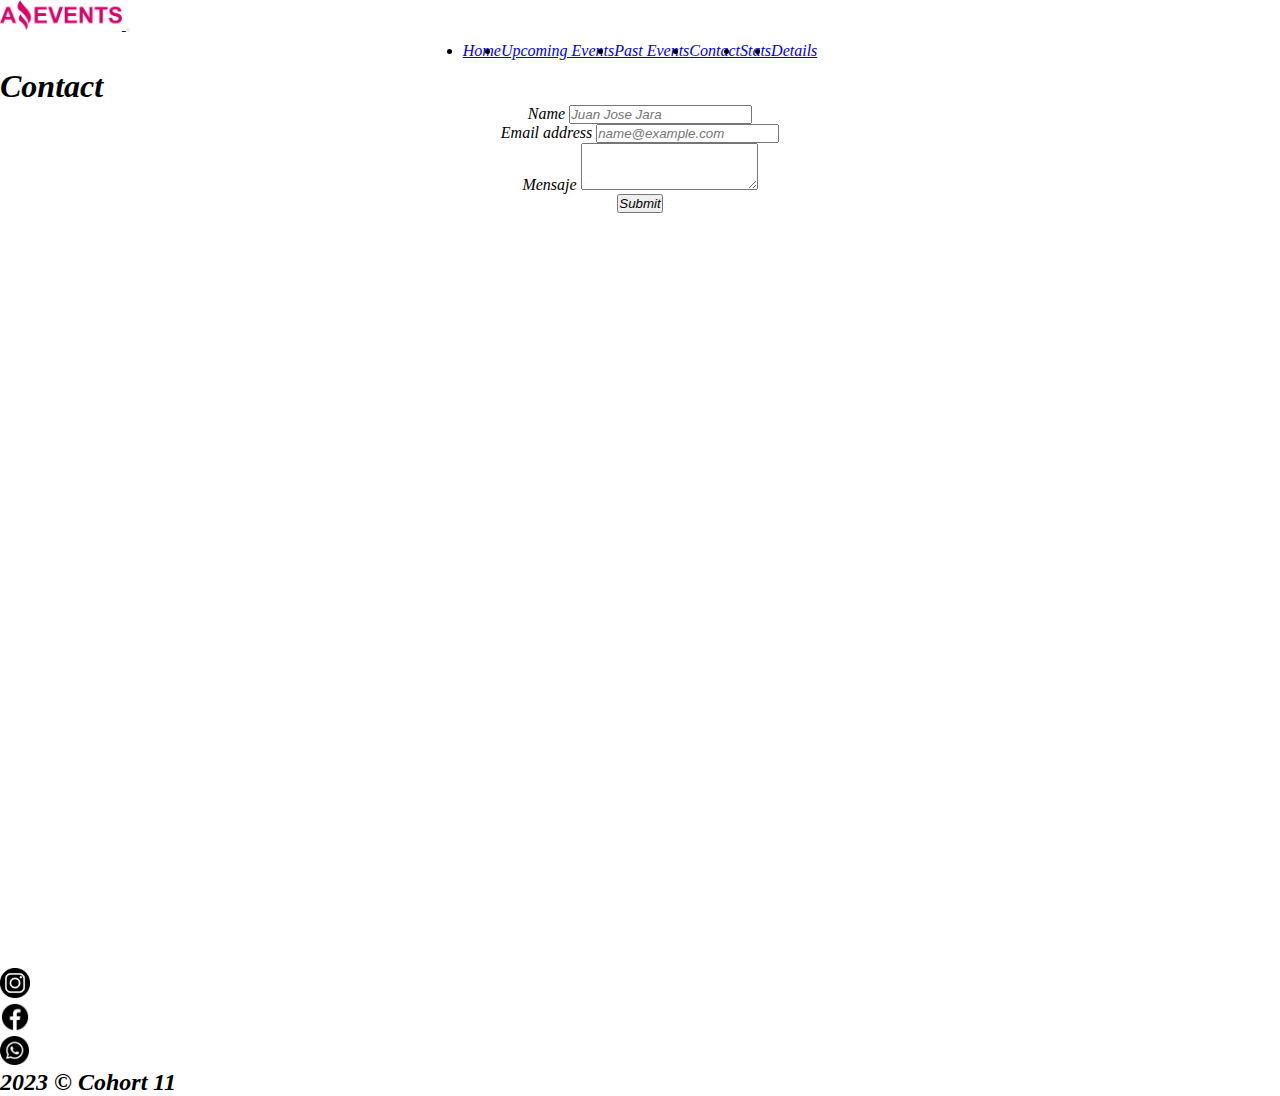
==== pages/contact.html @ aee02bc7 "Maquetado-arreglo" ====
<!DOCTYPE html>
<html lang="en">
    <head>
        <meta charset="UTF-8">
        <meta http-equiv="X-UA-Compatible" content="IE=edge">
        <meta name="viewport" content="width=device-width, initial-scale=1.0">
        <link
            href="https://cdn.jsdelivr.net/npm/bootstrap@5.3.0-alpha1/dist/css/bootstrap.min.css"
            rel="stylesheet"
            integrity="sha384-GLhlTQ8iRABdZLl6O3oVMWSktQOp6b7In1Zl3/Jr59b6EGGoI1aFkw7cmDA6j6gD"
            crossorigin="anonymous">
        <link rel="stylesheet" href="../assets/css/style.css">
        <link rel="icon" href="../assets/img/LogoAE-min.ico" type="image/x-icon">
        <title>Contact - Amazing Events</title>
    </head>
    <body class="bg-dark d-flex flex-column w-100 h-100">
        <header>
            <nav class="navbar navbar-expand-lg bg-dark navbar-dark">
                <div class="container-fluid">
                  <a class="navbar-brand" href="#">
                    <img src="../assets/img/LogoAE.ico" alt="Logo" height="30"
                      class="d-inline-block align-text-top">
                  </a>
                  <button class="navbar-toggler" type="button" data-bs-toggle="collapse"
                    data-bs-target="#botonera" aria-controls="botonera"
                    aria-expanded="false" aria-label="Toggle navigation">
                    <span class="navbar-toggler-icon"></span>
                  </button>
                  <div class="collapse navbar-collapse" id="botonera">
                    <ul class="navbar-nav me-auto mb-2 mb-lg-0" id="lista-botones">
                      <li class="nav-item">
                        <a class="nav-link"
                          href="../index.html">Home</a>
                      </li>
                      <li class="nav-item">
                        <a class="nav-link"
                          href="../pages/upcomingEvents.html">Upcoming Events</a>
                      </li>
                      <li class="nav-item">
                        <a class="nav-link" href="../pages/pastEvents.html">Past
                          Events</a>
                      </li>
                      <li class="nav-item">
                        <a class="nav-link active" aria-current="page" href="#">Contact</a>
                      </li>
                      <li class="nav-item">
                        <a class="nav-link" href="../pages/stats.html">Stats</a>
                      </li>
                      <li class="nav-item">
                        <a class="nav-link" href="../pages/details.html">Details</a>
                      </li>
                    </ul>
                  </div>
                </div>
              </nav>  
        </header>
        <main>      
            <div class="container rounded bg-dark py-3 w-100">
              <div class="container-fluid bg-secondary py-3 my-4 rounded text-center"> <h1>Contact</h1></div>
                <div class="row ">
                    <div class="col-sm-12 ">
                        <form class="formulario border border-secondary rounded py-3" action="#"
                            method="get">
                            <div class="mb-3">

                                <label class="form-label fs-3 fst-italic
                                    text-warning">Name
                                    <input type="text" class="form-control"
                                        id="name"
                                        placeholder="Juan Jose Jara">
                                </label>
                            </div>
                            <div class="mb-3">
                                <label class="form-label fs-3 fst-italic
                                    text-warning">Email
                                    address
                                    <input type="email" class="form-control"
                                        id="mail"
                                        placeholder="name@example.com">
                                </label>
                            </div>
                            <div class="mb-3">
                                <label class="form-label fs-3 fst-italic
                                    text-warning ">Mensaje
                                    <textarea class="form-control" id="Mensaje"
                                        rows="3"></textarea>
                                </label>
                            </div>
                            <button type="submit" class="btn btn-primary">Submit</button>
                        </form>
                    </div>
                </div>
            </div>
          
            </main>
            <footer class="d-flex flex-wrap justify-content-between align-items-center
      py-3 my-4 bg-secondary">
      <ul class="nav col-4 justify-content-center list-unstyled d-flex wrap">
        <li class="ms-3"><img src="../assets/img/IG.png" class="bi"
            height="30" alt="instagram"></li>
        <li class="ms-3"><img src="../assets/img/FB.png" class="bi"
            height="30" alt="facebook"></li>
        <li class="ms-3"><img src="../assets/img/WSP.png" class="bi"
            height="29" alt="whatsapp"></li>
      </ul>
      <div class="col-8 d-flex justify-content-center ">
        <span class="mb-3 mb-md-0 text-bolder"><strong>2023 © Cohort 11</strong></span>
      </div>
    </footer>
            <script
                src="https://cdn.jsdelivr.net/npm/bootstrap@5.3.0-alpha1/dist/js/bootstrap.bundle.min.js"
                integrity="sha384-w76AqPfDkMBDXo30jS1Sgez6pr3x5MlQ1ZAGC+nuZB+EYdgRZgiwxhTBTkF7CXvN"
                crossorigin="anonymous"></script>
        </body>
    </html>
---- assets/css/style.css ----
#lista-botones {
    display: flex;
    justify-content: center;     
    width: 100%;
    padding: .5rem;
    
}

*{
    margin: 0%;
    padding: 0%;
    box-sizing: border-box;
    font-style: italic;
}

    
body {
    height: 100vh;
    width: 100vw;
}
main{
    width: 100%;
    height: 100%;
    margin: 0%;
}
.formulario{
    display: flex;
    flex-direction: column;
    justify-content: center;
    align-items: center;
    text-align: center;
}

#nav-buscador{
    display: flex;
    justify-content: space-between;
    align-items: center;
    width: 100%;
    padding: 1rem;
    border-radius: 20px;
    
}
#categorias{
    display: flex;
    flex-direction: row;
    font-size: 1.2rem;
    font-weight: bolder;
    justify-content: space-between;
    align-items: center;
}



#container-table{
    display: flex;
    justify-items: center;
    align-items: center;
    flex-direction: row;
    flex-wrap: wrap;
    justify-content: center;
    align-content: center;
    width: 100%;
    height: 100%;
    padding: 1rem;
    margin: 0%;
}


caption{
    text-align: center;
    color: white;
    font-weight: bolder;
    border: solid #ff4444 1px;
    caption-side: top;
}

.card-group .card {
    display: inline-block;
    width: 100%;
  }

  .card-img-top {
    width: 100%;
    height: 200px !important;
    border-top-left-radius: 5px;
    border-top-right-radius: 5px;

  }

  #imagen-data{
    width: 100%;
    height: 100%;
  }

.carousel-item img{
    height: 35vh;
    object-fit: cover;
}

#banner-marathon{
    object-fit: cover;
    object-position: 0% 12%;
}

#banner-costume-party{
    object-fit: cover;
    object-position: 0% 45%;
}

footer span{
    text-align: center;
}

strong{
    font-size: 1.5rem;
}
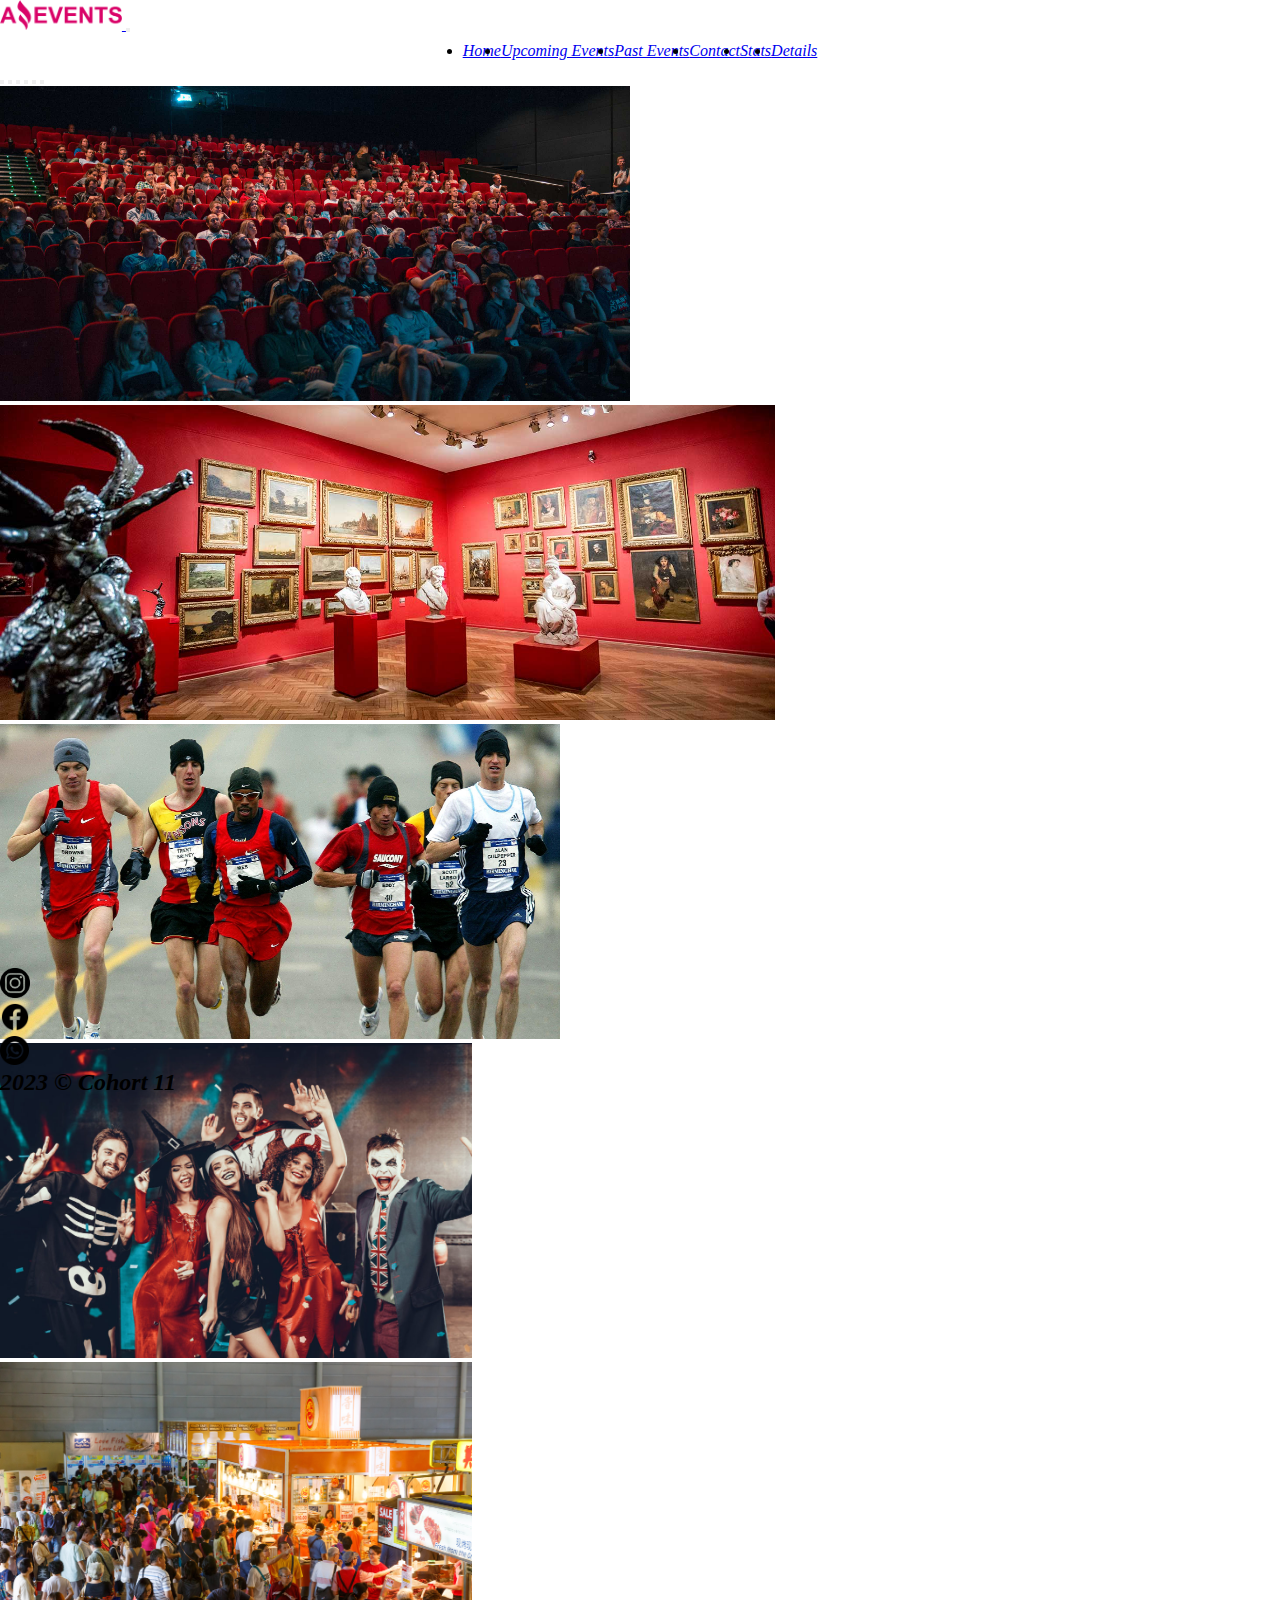
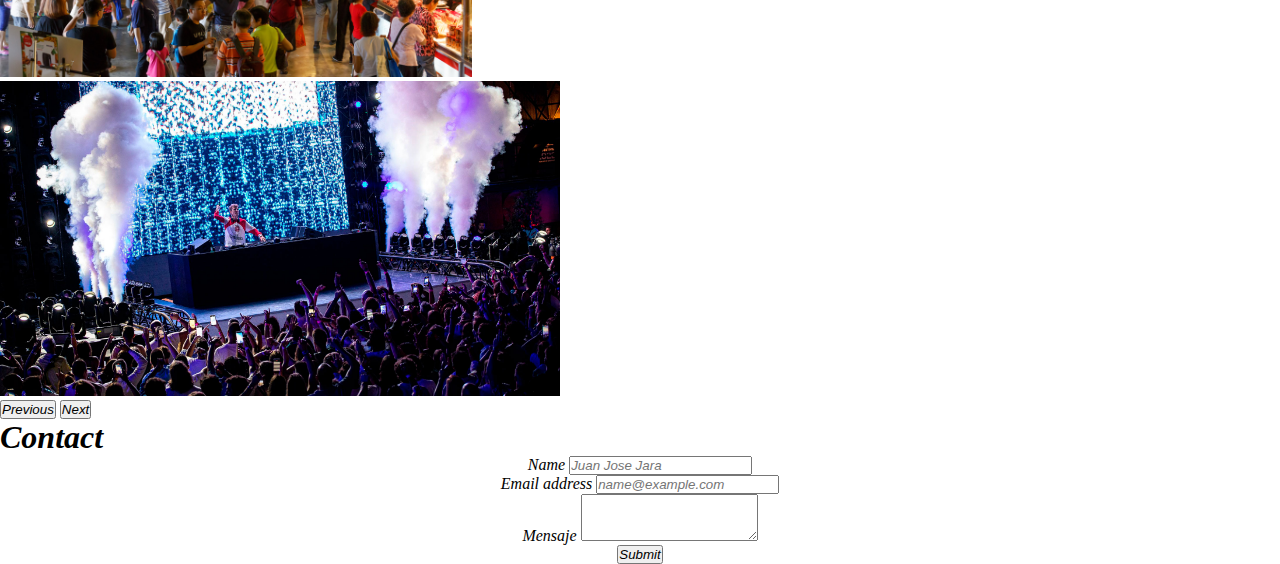
==== commit 55d42043: "Maquetado-fix" ====
--- a/pages/contact.html
+++ b/pages/contact.html
@@ -55,6 +55,71 @@
               </nav>  
         </header>
         <main>      
+          <div class="container-fluid" id="carousel-banner">
+            <div class="col-sm-12">
+              <div id="myCarousel" class="carousel slide" data-bs-ride="carousel">
+                <div class="carousel-indicators">
+                  <button type="button" data-bs-target="#myCarousel"
+                    data-bs-slide-to="0" class="active" aria-label="Slide 1"
+                    aria-current="true"></button>
+                  <button type="button" data-bs-target="#myCarousel"
+                    data-bs-slide-to="1" aria-label="Slide 2" class=""></button>
+                  <button type="button" data-bs-target="#myCarousel"
+                    data-bs-slide-to="2" aria-label="Slide 3" class=""></button>
+                  <button type="button" data-bs-target="#myCarousel"
+                    data-bs-slide-to="3" aria-label="Slide 4" class=""></button>
+                  <button type="button" data-bs-target="#myCarousel"
+                    data-bs-slide-to="4" aria-label="Slide 5" class=""></button>
+                  <button type="button" data-bs-target="#myCarousel"
+                    data-bs-slide-to="5" aria-label="Slide 6" class=""></button>
+                </div>
+                <div class="carousel-inner">
+                  <div class="carousel-item active">
+                    <img src="../assets/img/carousel-cine.jpeg" class="d-block
+                      w-100"
+                      alt="banner-cine">
+                  </div>
+                  <div class="carousel-item">
+                    <img src="../assets/img/carousel-museum.jpg" class="d-block
+                      w-100"
+                      alt="banner-museum">
+                  </div>
+                  <div class="carousel-item">
+                    <img src="../assets/img/carousel-marathon.jpg" class="d-block
+                      w-100"
+                      alt="banner-marathon" id="banner-marathon">
+                  </div>
+                  <div class="carousel-item">
+                    <img src="../assets/img/carousel-costume-party.jpeg"
+                      class="d-block
+                      w-100"
+                      alt="banner-costume-party" id="banner-costume-party">
+                  </div>
+                  <div class="carousel-item">
+                    <img src="../assets/img/carousel-food-fair.jpg" class="d-block
+                      w-100"
+                      alt="banner-food-fair">
+                  </div>
+                  <div class="carousel-item">
+                    <img src="../assets/img/carousel-concert-music.jpg"
+                      class="d-block
+                      w-100"
+                      alt="banner-concert-music">
+                  </div>
+                </div>
+                <button class="carousel-control-prev" type="button"
+                  data-bs-target="#myCarousel" data-bs-slide="prev">
+                  <span class="carousel-control-prev-icon" aria-hidden="true"></span>
+                  <span class="visually-hidden">Previous</span>
+                </button>
+                <button class="carousel-control-next" type="button"
+                  data-bs-target="#myCarousel" data-bs-slide="next">
+                  <span class="carousel-control-next-icon" aria-hidden="true"></span>
+                  <span class="visually-hidden">Next</span>
+                </button>
+              </div>
+            </div>
+          </div>
             <div class="container rounded bg-dark py-3 w-100">
               <div class="container-fluid bg-secondary py-3 my-4 rounded text-center"> <h1>Contact</h1></div>
                 <div class="row ">
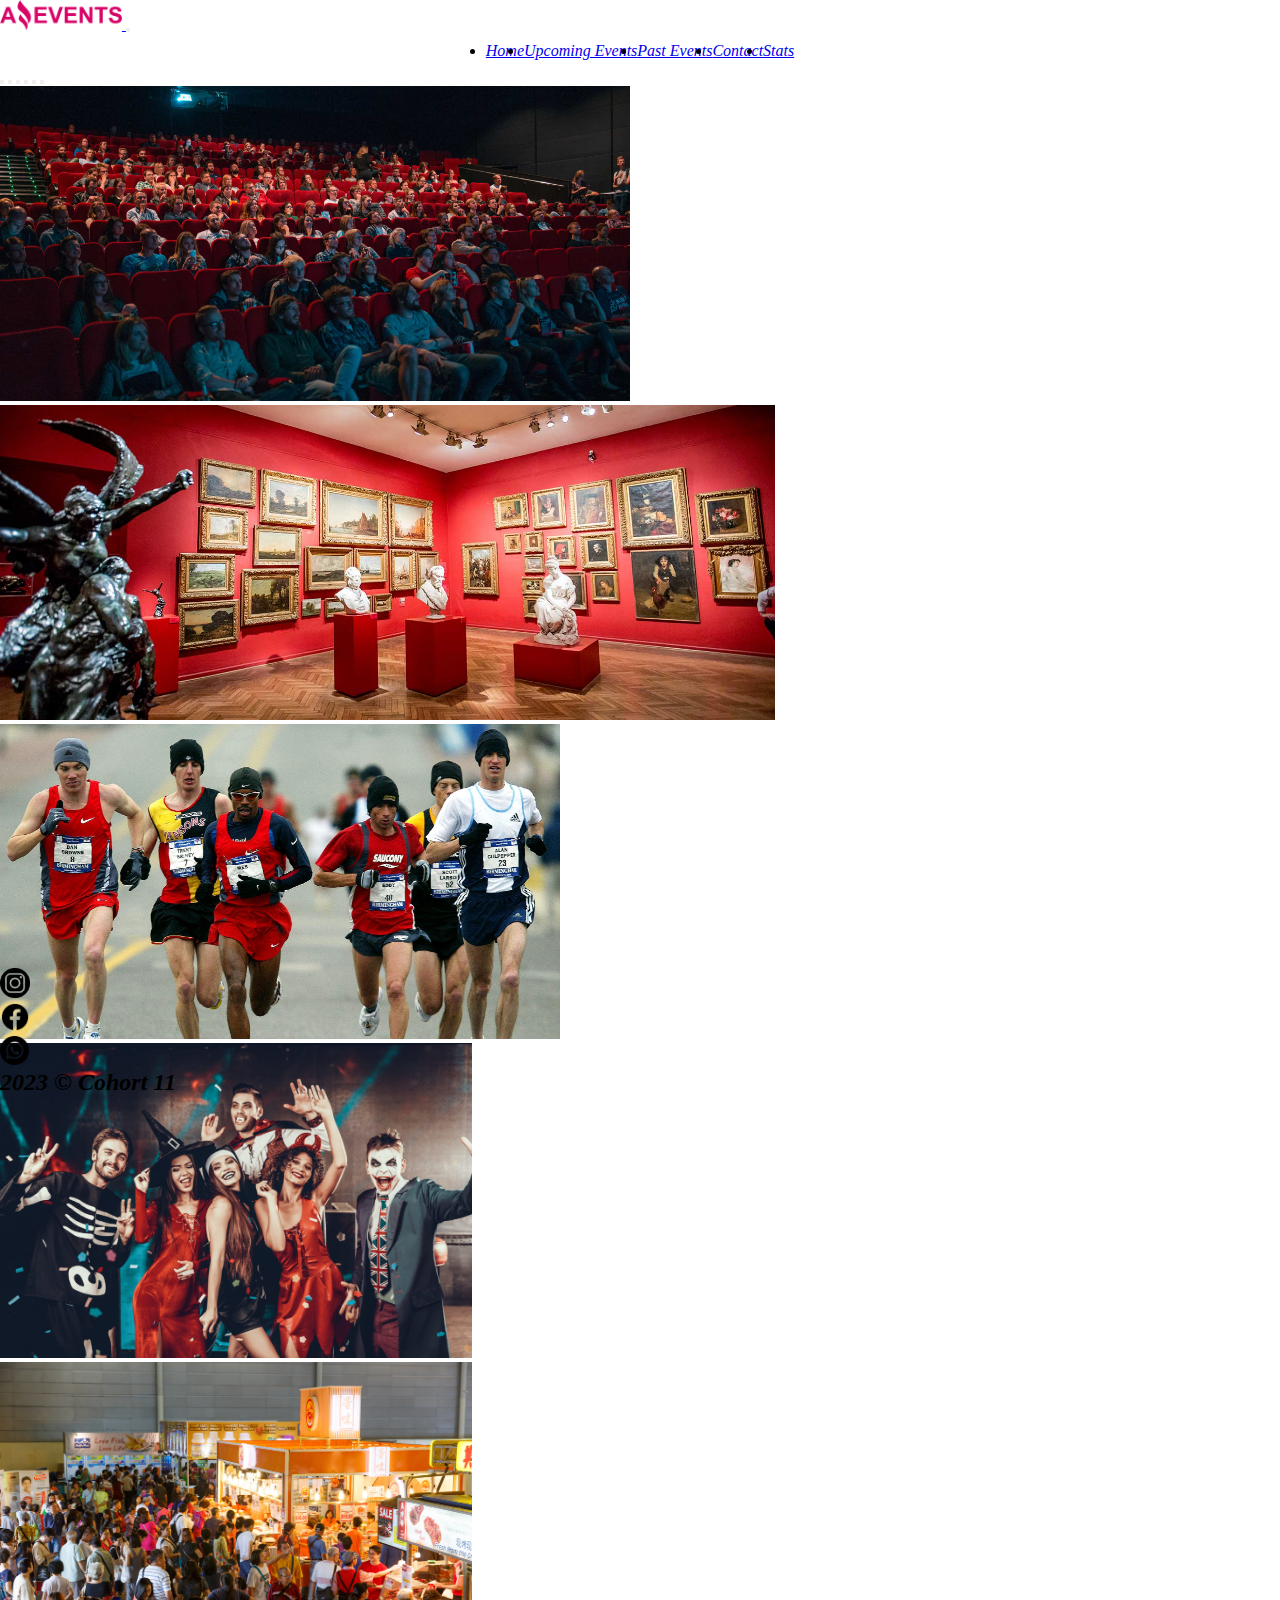
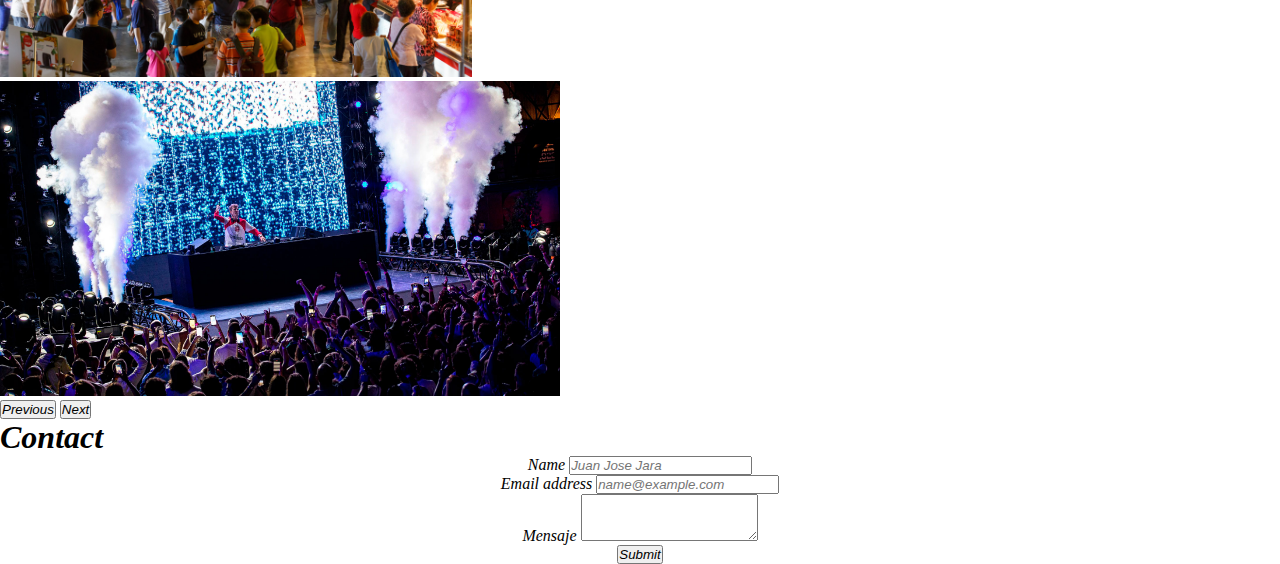
==== commit 3caa5948: "Task-2" ====
--- a/pages/contact.html
+++ b/pages/contact.html
@@ -1,164 +1,163 @@
 <!DOCTYPE html>
 <html lang="en">
-    <head>
-        <meta charset="UTF-8">
-        <meta http-equiv="X-UA-Compatible" content="IE=edge">
-        <meta name="viewport" content="width=device-width, initial-scale=1.0">
-        <link
-            href="https://cdn.jsdelivr.net/npm/bootstrap@5.3.0-alpha1/dist/css/bootstrap.min.css"
-            rel="stylesheet"
-            integrity="sha384-GLhlTQ8iRABdZLl6O3oVMWSktQOp6b7In1Zl3/Jr59b6EGGoI1aFkw7cmDA6j6gD"
-            crossorigin="anonymous">
-        <link rel="stylesheet" href="../assets/css/style.css">
-        <link rel="icon" href="../assets/img/LogoAE-min.ico" type="image/x-icon">
-        <title>Contact - Amazing Events</title>
-    </head>
-    <body class="bg-dark d-flex flex-column w-100 h-100">
-        <header>
-            <nav class="navbar navbar-expand-lg bg-dark navbar-dark">
-                <div class="container-fluid">
-                  <a class="navbar-brand" href="#">
-                    <img src="../assets/img/LogoAE.ico" alt="Logo" height="30"
-                      class="d-inline-block align-text-top">
-                  </a>
-                  <button class="navbar-toggler" type="button" data-bs-toggle="collapse"
-                    data-bs-target="#botonera" aria-controls="botonera"
-                    aria-expanded="false" aria-label="Toggle navigation">
-                    <span class="navbar-toggler-icon"></span>
-                  </button>
-                  <div class="collapse navbar-collapse" id="botonera">
-                    <ul class="navbar-nav me-auto mb-2 mb-lg-0" id="lista-botones">
-                      <li class="nav-item">
-                        <a class="nav-link"
-                          href="../index.html">Home</a>
-                      </li>
-                      <li class="nav-item">
-                        <a class="nav-link"
-                          href="../pages/upcomingEvents.html">Upcoming Events</a>
-                      </li>
-                      <li class="nav-item">
-                        <a class="nav-link" href="../pages/pastEvents.html">Past
-                          Events</a>
-                      </li>
-                      <li class="nav-item">
-                        <a class="nav-link active" aria-current="page" href="#">Contact</a>
-                      </li>
-                      <li class="nav-item">
-                        <a class="nav-link" href="../pages/stats.html">Stats</a>
-                      </li>
-                      <li class="nav-item">
-                        <a class="nav-link" href="../pages/details.html">Details</a>
-                      </li>
-                    </ul>
-                  </div>
-                </div>
-              </nav>  
-        </header>
-        <main>      
-          <div class="container-fluid" id="carousel-banner">
-            <div class="col-sm-12">
-              <div id="myCarousel" class="carousel slide" data-bs-ride="carousel">
-                <div class="carousel-indicators">
-                  <button type="button" data-bs-target="#myCarousel"
-                    data-bs-slide-to="0" class="active" aria-label="Slide 1"
-                    aria-current="true"></button>
-                  <button type="button" data-bs-target="#myCarousel"
-                    data-bs-slide-to="1" aria-label="Slide 2" class=""></button>
-                  <button type="button" data-bs-target="#myCarousel"
-                    data-bs-slide-to="2" aria-label="Slide 3" class=""></button>
-                  <button type="button" data-bs-target="#myCarousel"
-                    data-bs-slide-to="3" aria-label="Slide 4" class=""></button>
-                  <button type="button" data-bs-target="#myCarousel"
-                    data-bs-slide-to="4" aria-label="Slide 5" class=""></button>
-                  <button type="button" data-bs-target="#myCarousel"
-                    data-bs-slide-to="5" aria-label="Slide 6" class=""></button>
-                </div>
-                <div class="carousel-inner">
-                  <div class="carousel-item active">
-                    <img src="../assets/img/carousel-cine.jpeg" class="d-block
-                      w-100"
-                      alt="banner-cine">
-                  </div>
-                  <div class="carousel-item">
-                    <img src="../assets/img/carousel-museum.jpg" class="d-block
-                      w-100"
-                      alt="banner-museum">
-                  </div>
-                  <div class="carousel-item">
-                    <img src="../assets/img/carousel-marathon.jpg" class="d-block
-                      w-100"
-                      alt="banner-marathon" id="banner-marathon">
-                  </div>
-                  <div class="carousel-item">
-                    <img src="../assets/img/carousel-costume-party.jpeg"
-                      class="d-block
-                      w-100"
-                      alt="banner-costume-party" id="banner-costume-party">
-                  </div>
-                  <div class="carousel-item">
-                    <img src="../assets/img/carousel-food-fair.jpg" class="d-block
-                      w-100"
-                      alt="banner-food-fair">
-                  </div>
-                  <div class="carousel-item">
-                    <img src="../assets/img/carousel-concert-music.jpg"
-                      class="d-block
-                      w-100"
-                      alt="banner-concert-music">
-                  </div>
-                </div>
-                <button class="carousel-control-prev" type="button"
-                  data-bs-target="#myCarousel" data-bs-slide="prev">
-                  <span class="carousel-control-prev-icon" aria-hidden="true"></span>
-                  <span class="visually-hidden">Previous</span>
-                </button>
-                <button class="carousel-control-next" type="button"
-                  data-bs-target="#myCarousel" data-bs-slide="next">
-                  <span class="carousel-control-next-icon" aria-hidden="true"></span>
-                  <span class="visually-hidden">Next</span>
-                </button>
+  <head>
+    <meta charset="UTF-8">
+    <meta http-equiv="X-UA-Compatible" content="IE=edge">
+    <meta name="viewport" content="width=device-width, initial-scale=1.0">
+    <link
+      href="https://cdn.jsdelivr.net/npm/bootstrap@5.3.0-alpha1/dist/css/bootstrap.min.css"
+      rel="stylesheet"
+      integrity="sha384-GLhlTQ8iRABdZLl6O3oVMWSktQOp6b7In1Zl3/Jr59b6EGGoI1aFkw7cmDA6j6gD"
+      crossorigin="anonymous">
+    <link rel="stylesheet" href="../assets/css/style.css">
+    <link rel="icon" href="../assets/img/LogoAE-min.ico" type="image/x-icon">
+    <title>Contact - Amazing Events</title>
+  </head>
+  <body class="bg-dark d-flex flex-column w-100 h-100">
+    <header>
+      <nav class="navbar navbar-expand-lg bg-dark navbar-dark">
+        <div class="container-fluid">
+          <a class="navbar-brand" href="#">
+            <img src="../assets/img/LogoAE.ico" alt="Logo" height="30"
+              class="d-inline-block align-text-top">
+          </a>
+          <button class="navbar-toggler" type="button" data-bs-toggle="collapse"
+            data-bs-target="#botonera" aria-controls="botonera"
+            aria-expanded="false" aria-label="Toggle navigation">
+            <span class="navbar-toggler-icon"></span>
+          </button>
+          <div class="collapse navbar-collapse" id="botonera">
+            <ul class="navbar-nav me-auto mb-2 mb-lg-0" id="lista-botones">
+              <li class="nav-item">
+                <a class="nav-link"
+                  href="../index.html">Home</a>
+              </li>
+              <li class="nav-item">
+                <a class="nav-link"
+                  href="../pages/upcomingEvents.html">Upcoming Events</a>
+              </li>
+              <li class="nav-item">
+                <a class="nav-link" href="../pages/pastEvents.html">Past
+                  Events</a>
+              </li>
+              <li class="nav-item">
+                <a class="nav-link active" aria-current="page" href="#">Contact</a>
+              </li>
+              <li class="nav-item">
+                <a class="nav-link" href="../pages/stats.html">Stats</a>
+              </li>
+            </ul>
+          </div>
+        </div>
+      </nav>
+    </header>
+    <main>
+      <div class="container-fluid" id="carousel-banner">
+        <div class="col-sm-12">
+          <div id="myCarousel" class="carousel slide" data-bs-ride="carousel">
+            <div class="carousel-indicators">
+              <button type="button" data-bs-target="#myCarousel"
+                data-bs-slide-to="0" class="active" aria-label="Slide 1"
+                aria-current="true"></button>
+              <button type="button" data-bs-target="#myCarousel"
+                data-bs-slide-to="1" aria-label="Slide 2" class=""></button>
+              <button type="button" data-bs-target="#myCarousel"
+                data-bs-slide-to="2" aria-label="Slide 3" class=""></button>
+              <button type="button" data-bs-target="#myCarousel"
+                data-bs-slide-to="3" aria-label="Slide 4" class=""></button>
+              <button type="button" data-bs-target="#myCarousel"
+                data-bs-slide-to="4" aria-label="Slide 5" class=""></button>
+              <button type="button" data-bs-target="#myCarousel"
+                data-bs-slide-to="5" aria-label="Slide 6" class=""></button>
+            </div>
+            <div class="carousel-inner">
+              <div class="carousel-item active">
+                <img src="../assets/img/carousel-cine.jpeg" class="d-block
+                  w-100"
+                  alt="banner-cine">
+              </div>
+              <div class="carousel-item">
+                <img src="../assets/img/carousel-museum.jpg" class="d-block
+                  w-100"
+                  alt="banner-museum">
+              </div>
+              <div class="carousel-item">
+                <img src="../assets/img/carousel-marathon.jpg" class="d-block
+                  w-100"
+                  alt="banner-marathon" id="banner-marathon">
+              </div>
+              <div class="carousel-item">
+                <img src="../assets/img/carousel-costume-party.jpeg"
+                  class="d-block
+                  w-100"
+                  alt="banner-costume-party" id="banner-costume-party">
+              </div>
+              <div class="carousel-item">
+                <img src="../assets/img/carousel-food-fair.jpg" class="d-block
+                  w-100"
+                  alt="banner-food-fair">
+              </div>
+              <div class="carousel-item">
+                <img src="../assets/img/carousel-concert-music.jpg"
+                  class="d-block
+                  w-100"
+                  alt="banner-concert-music">
               </div>
             </div>
+            <button class="carousel-control-prev" type="button"
+              data-bs-target="#myCarousel" data-bs-slide="prev">
+              <span class="carousel-control-prev-icon" aria-hidden="true"></span>
+              <span class="visually-hidden">Previous</span>
+            </button>
+            <button class="carousel-control-next" type="button"
+              data-bs-target="#myCarousel" data-bs-slide="next">
+              <span class="carousel-control-next-icon" aria-hidden="true"></span>
+              <span class="visually-hidden">Next</span>
+            </button>
           </div>
-            <div class="container rounded bg-dark py-3 w-100">
-              <div class="container-fluid bg-secondary py-3 my-4 rounded text-center"> <h1>Contact</h1></div>
-                <div class="row ">
-                    <div class="col-sm-12 ">
-                        <form class="formulario border border-secondary rounded py-3" action="#"
-                            method="get">
-                            <div class="mb-3">
+        </div>
+      </div>
+      <div class="container rounded bg-dark py-3 w-100">
+        <div class="container-fluid bg-secondary py-3 my-4 rounded text-center">
+          <h1>Contact</h1></div>
+        <div class="row ">
+          <div class="col-sm-12 ">
+            <form class="formulario border border-secondary rounded py-3"
+              action="#"
+              method="get">
+              <div class="mb-3">
 
-                                <label class="form-label fs-3 fst-italic
-                                    text-warning">Name
-                                    <input type="text" class="form-control"
-                                        id="name"
-                                        placeholder="Juan Jose Jara">
-                                </label>
-                            </div>
-                            <div class="mb-3">
-                                <label class="form-label fs-3 fst-italic
-                                    text-warning">Email
-                                    address
-                                    <input type="email" class="form-control"
-                                        id="mail"
-                                        placeholder="name@example.com">
-                                </label>
-                            </div>
-                            <div class="mb-3">
-                                <label class="form-label fs-3 fst-italic
-                                    text-warning ">Mensaje
-                                    <textarea class="form-control" id="Mensaje"
-                                        rows="3"></textarea>
-                                </label>
-                            </div>
-                            <button type="submit" class="btn btn-primary">Submit</button>
-                        </form>
-                    </div>
-                </div>
-            </div>
-          
-            </main>
-            <footer class="d-flex flex-wrap justify-content-between align-items-center
+                <label class="form-label fs-3 fst-italic
+                  text-warning">Name
+                  <input type="text" class="form-control"
+                    id="name"
+                    placeholder="Juan Jose Jara">
+                </label>
+              </div>
+              <div class="mb-3">
+                <label class="form-label fs-3 fst-italic
+                  text-warning">Email
+                  address
+                  <input type="email" class="form-control"
+                    id="mail"
+                    placeholder="name@example.com">
+                </label>
+              </div>
+              <div class="mb-3">
+                <label class="form-label fs-3 fst-italic
+                  text-warning ">Mensaje
+                  <textarea class="form-control" id="Mensaje"
+                    rows="3"></textarea>
+                </label>
+              </div>
+              <button type="submit" class="btn btn-primary">Submit</button>
+            </form>
+          </div>
+        </div>
+      </div>
+
+    </main>
+    <footer class="d-flex flex-wrap justify-content-between align-items-center
       py-3 my-4 bg-secondary">
       <ul class="nav col-4 justify-content-center list-unstyled d-flex wrap">
         <li class="ms-3"><img src="../assets/img/IG.png" class="bi"
@@ -172,9 +171,9 @@
         <span class="mb-3 mb-md-0 text-bolder"><strong>2023 © Cohort 11</strong></span>
       </div>
     </footer>
-            <script
-                src="https://cdn.jsdelivr.net/npm/bootstrap@5.3.0-alpha1/dist/js/bootstrap.bundle.min.js"
-                integrity="sha384-w76AqPfDkMBDXo30jS1Sgez6pr3x5MlQ1ZAGC+nuZB+EYdgRZgiwxhTBTkF7CXvN"
-                crossorigin="anonymous"></script>
-        </body>
-    </html>+    <script
+      src="https://cdn.jsdelivr.net/npm/bootstrap@5.3.0-alpha1/dist/js/bootstrap.bundle.min.js"
+      integrity="sha384-w76AqPfDkMBDXo30jS1Sgez6pr3x5MlQ1ZAGC+nuZB+EYdgRZgiwxhTBTkF7CXvN"
+      crossorigin="anonymous"></script>
+  </body>
+</html>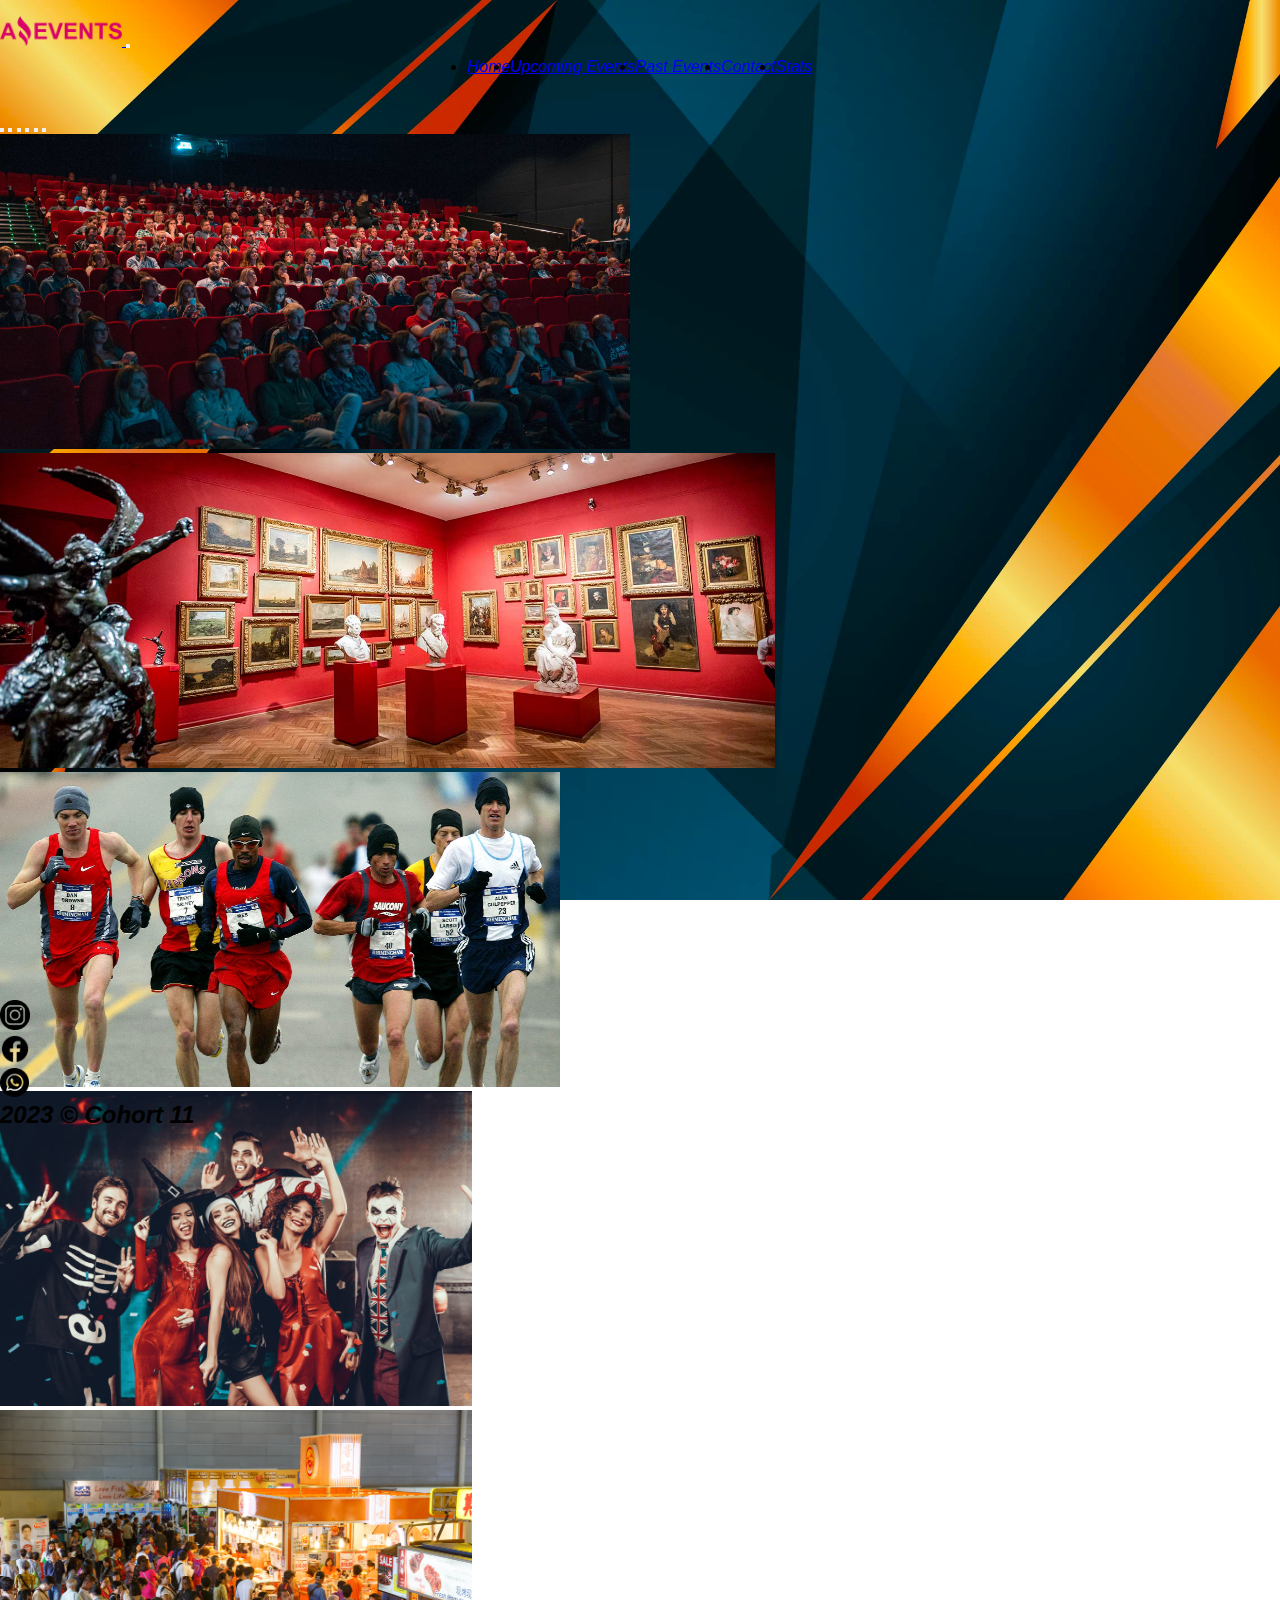
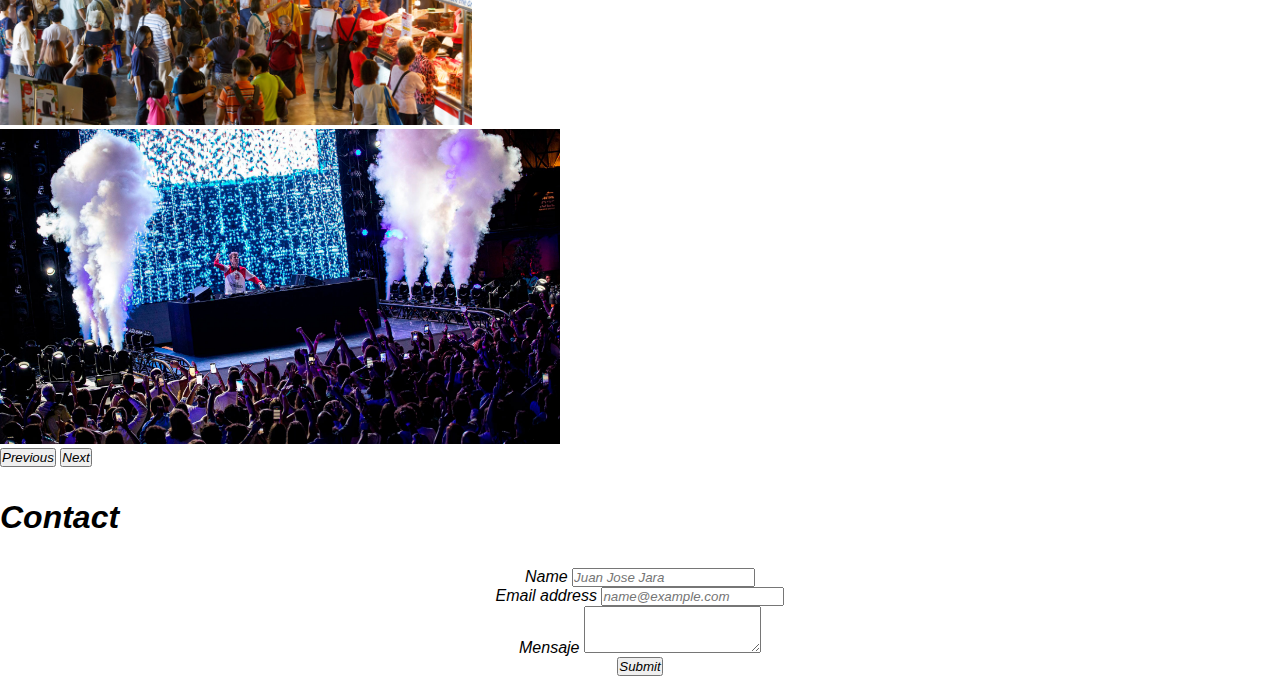
==== commit f564bbaa: "Task-3  - Adrian Onores" ====
--- a/pages/contact.html
+++ b/pages/contact.html
@@ -15,8 +15,8 @@
   </head>
   <body class="bg-dark d-flex flex-column w-100 h-100">
     <header>
-      <nav class="navbar navbar-expand-lg bg-dark navbar-dark">
-        <div class="container-fluid">
+      <nav class="navbar navbar-expand-lg navbar-dark">
+        <div class="container-fluid rounded">
           <a class="navbar-brand" href="#">
             <img src="../assets/img/LogoAE.ico" alt="Logo" height="30"
               class="d-inline-block align-text-top">
@@ -52,7 +52,7 @@
       </nav>
     </header>
     <main>
-      <div class="container-fluid" id="carousel-banner">
+      <div class="container-fluid rounded" id="carousel-banner">
         <div class="col-sm-12">
           <div id="myCarousel" class="carousel slide" data-bs-ride="carousel">
             <div class="carousel-indicators">
@@ -117,12 +117,13 @@
           </div>
         </div>
       </div>
-      <div class="container rounded bg-dark py-3 w-100">
-        <div class="container-fluid bg-secondary py-3 my-4 rounded text-center">
+      <div class="container rounded w-100">
+        <div class="container-fluid py-3 my-3 rounded text-center text-bolder
+          text-warning">
           <h1>Contact</h1></div>
-        <div class="row ">
+        <div class="row">
           <div class="col-sm-12 ">
-            <form class="formulario border border-secondary rounded py-3"
+            <form class="formulario container-fluid rounded py-3"
               action="#"
               method="get">
               <div class="mb-3">
@@ -168,7 +169,8 @@
             height="29" alt="whatsapp"></li>
       </ul>
       <div class="col-8 d-flex justify-content-center ">
-        <span class="mb-3 mb-md-0 text-bolder"><strong>2023 © Cohort 11</strong></span>
+        <span class="mb-3 mb-md-0 text-bolder text-warning"><strong>2023 ©
+            Cohort 11</strong></span>
       </div>
     </footer>
     <script
--- a/assets/css/style.css
+++ b/assets/css/style.css
@@ -11,17 +11,27 @@
     padding: 0%;
     box-sizing: border-box;
     font-style: italic;
+    font-family: 'Roboto', sans-serif;
 }
 
     
 body {
     height: 100vh;
     width: 100vw;
+
+    background-image: url(../img/background.jpg);
+    background-size: cover;
+    background-repeat: no-repeat;
+    background-position: center;
+    background-attachment: fixed;
+    
+    
 }
 main{
     width: 100%;
     height: 100%;
     margin: 0%;
+    
 }
 .formulario{
     display: flex;
@@ -47,6 +57,7 @@
     font-weight: bolder;
     justify-content: space-between;
     align-items: center;
+    width: 100%;
 }
 
 
@@ -75,13 +86,13 @@
 }
 
 .card-group .card {
-    display: inline-block;
+    display: flex;
     width: 100%;
   }
 
   .card-img-top {
     width: 100%;
-    height: 200px !important;
+    height: 250px !important;
     border-top-left-radius: 5px;
     border-top-right-radius: 5px;
 
@@ -113,4 +124,31 @@
 
 strong{
     font-size: 1.5rem;
+}
+
+
+.container-fluid{
+    background-image: url(../img/background-container.jpg);
+    background-size: cover;
+    background-repeat: no-repeat;
+    background-position: center;
+    background-attachment: fixed;
+    padding-top: 1rem;
+    padding-bottom: 1rem;
+}
+footer{
+    background-image: url(../img/background-container.jpg);
+    background-size: cover;
+    background-repeat: no-repeat;
+    background-position: center;
+    background-attachment: fixed;
+}
+
+.card{
+    background-image: url(../img/background-card.jpg);
+    background-repeat: no-repeat;
+    background-position: center;
+    background-size: cover;
+    background-attachment: fixed;
+    color:black;
 }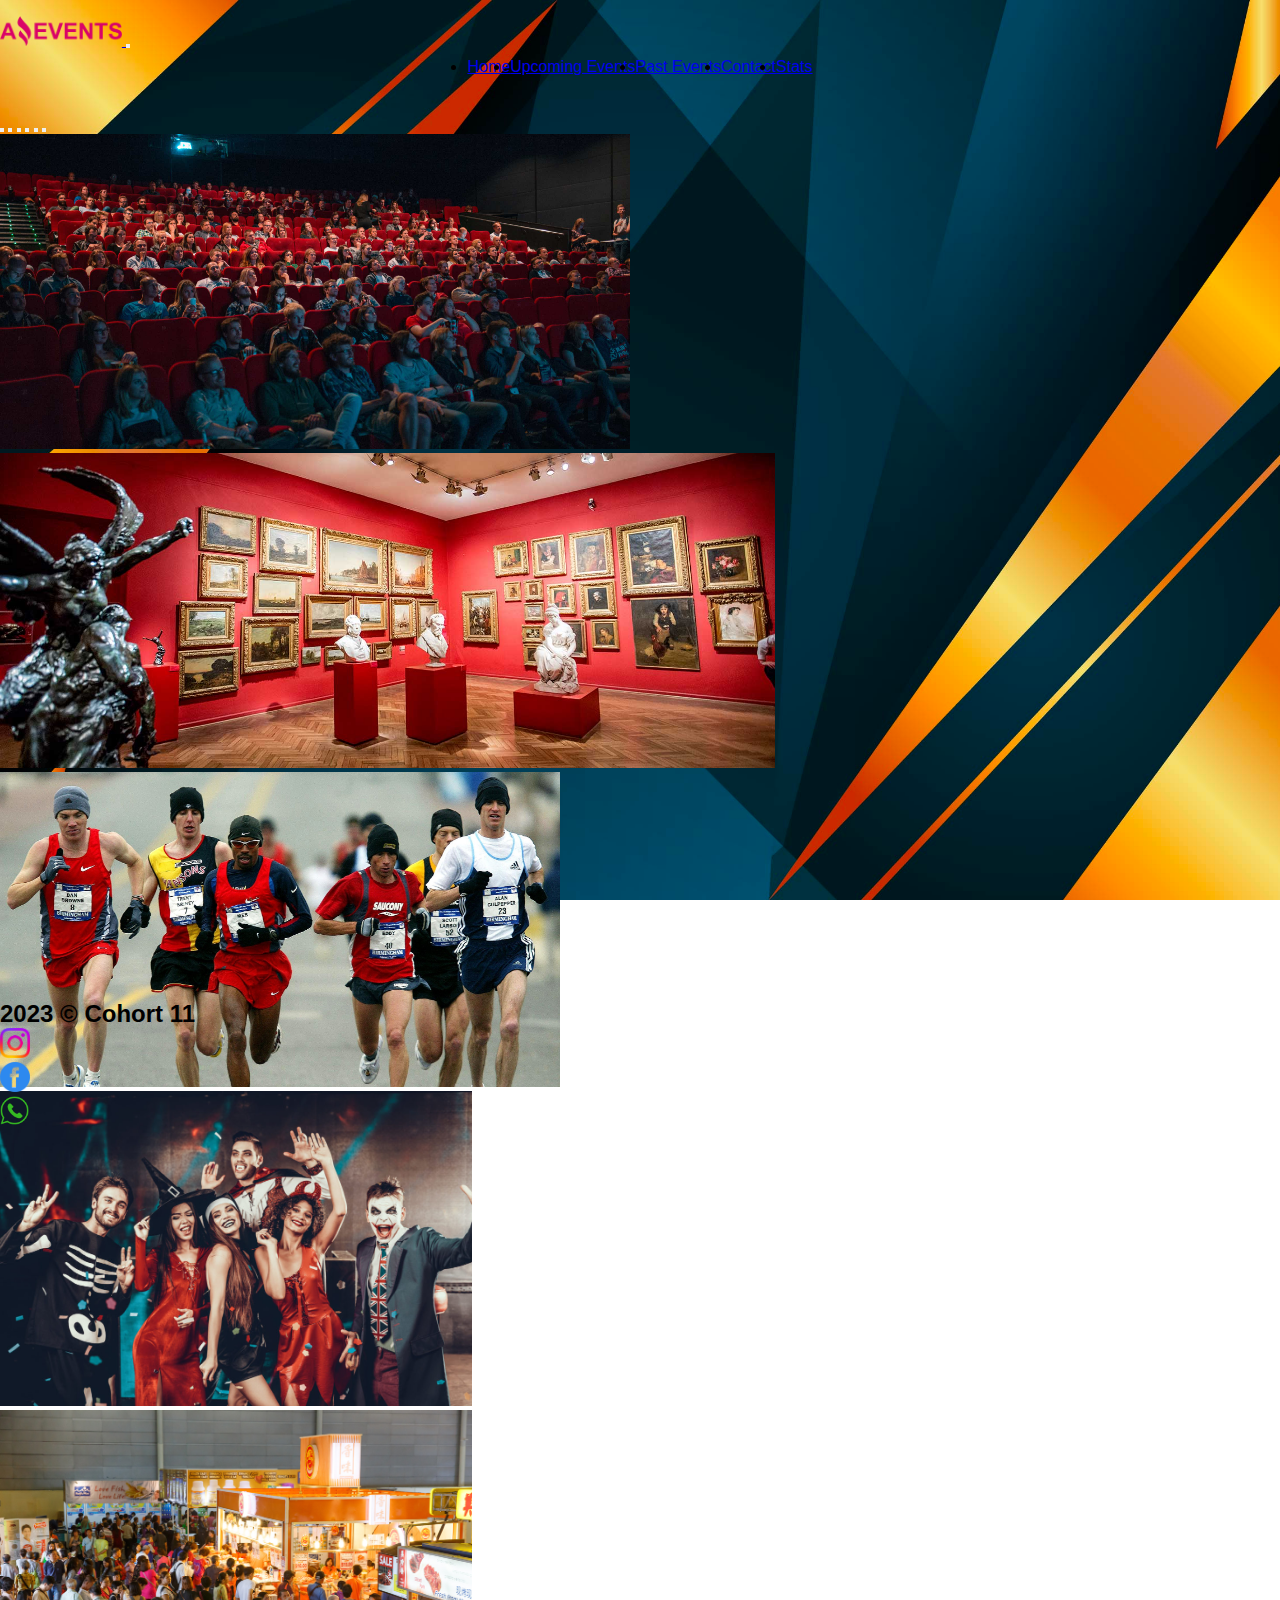
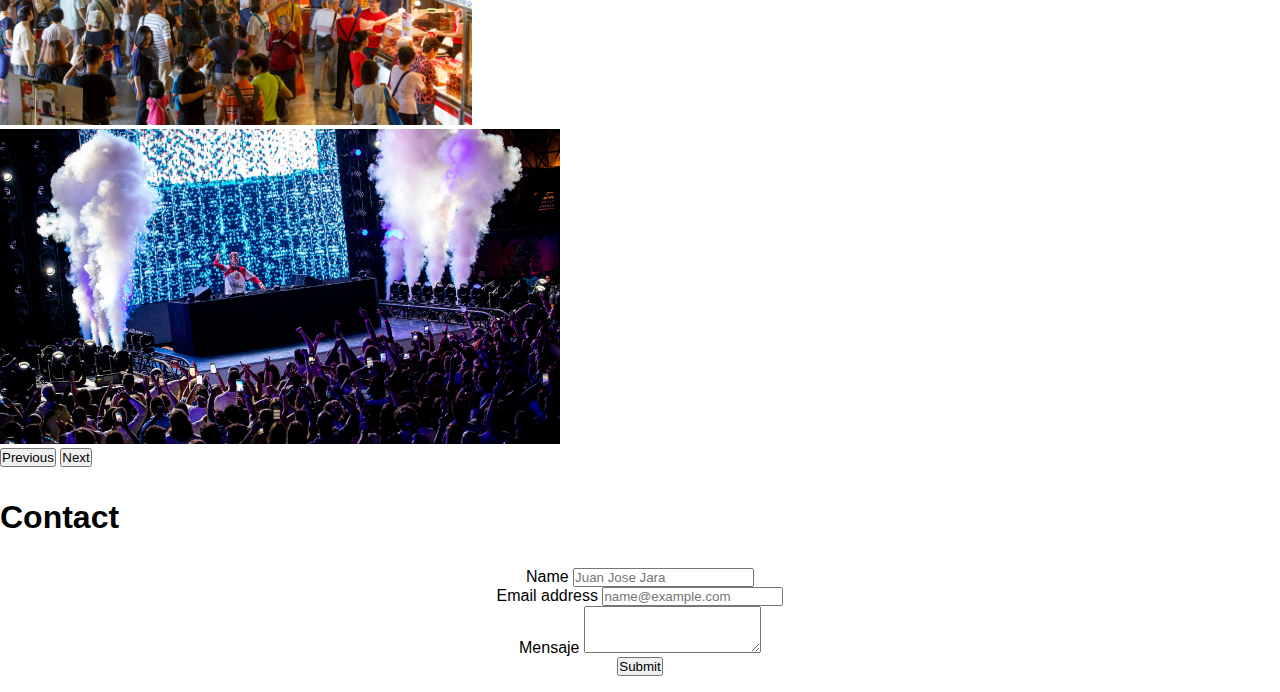
==== commit 1e160843: "Task-3" ====
--- a/pages/contact.html
+++ b/pages/contact.html
@@ -158,9 +158,13 @@
       </div>
 
     </main>
-    <footer class="d-flex flex-wrap justify-content-between align-items-center
-      py-3 my-4 bg-secondary">
-      <ul class="nav col-4 justify-content-center list-unstyled d-flex wrap">
+    <footer class="d-flex flex-wrap justify-content-center align-items-center
+      py-3 my-4 bg-secondary justify-self-end">
+      <div class="col-md-6 col-12 d-flex justify-content-center ">
+        <span class="mb-3 mb-md-0 text-bolder text-warning"><strong>2023 ©
+            Cohort 11</strong></span>
+      </div>
+      <ul class="nav col-md-6 col-12 justify-content-center list-unstyled d-flex">
         <li class="ms-3"><img src="../assets/img/IG.png" class="bi"
             height="30" alt="instagram"></li>
         <li class="ms-3"><img src="../assets/img/FB.png" class="bi"
@@ -168,10 +172,7 @@
         <li class="ms-3"><img src="../assets/img/WSP.png" class="bi"
             height="29" alt="whatsapp"></li>
       </ul>
-      <div class="col-8 d-flex justify-content-center ">
-        <span class="mb-3 mb-md-0 text-bolder text-warning"><strong>2023 ©
-            Cohort 11</strong></span>
-      </div>
+      
     </footer>
     <script
       src="https://cdn.jsdelivr.net/npm/bootstrap@5.3.0-alpha1/dist/js/bootstrap.bundle.min.js"
--- a/assets/css/style.css
+++ b/assets/css/style.css
@@ -10,7 +10,6 @@
     margin: 0%;
     padding: 0%;
     box-sizing: border-box;
-    font-style: italic;
     font-family: 'Roboto', sans-serif;
 }
 
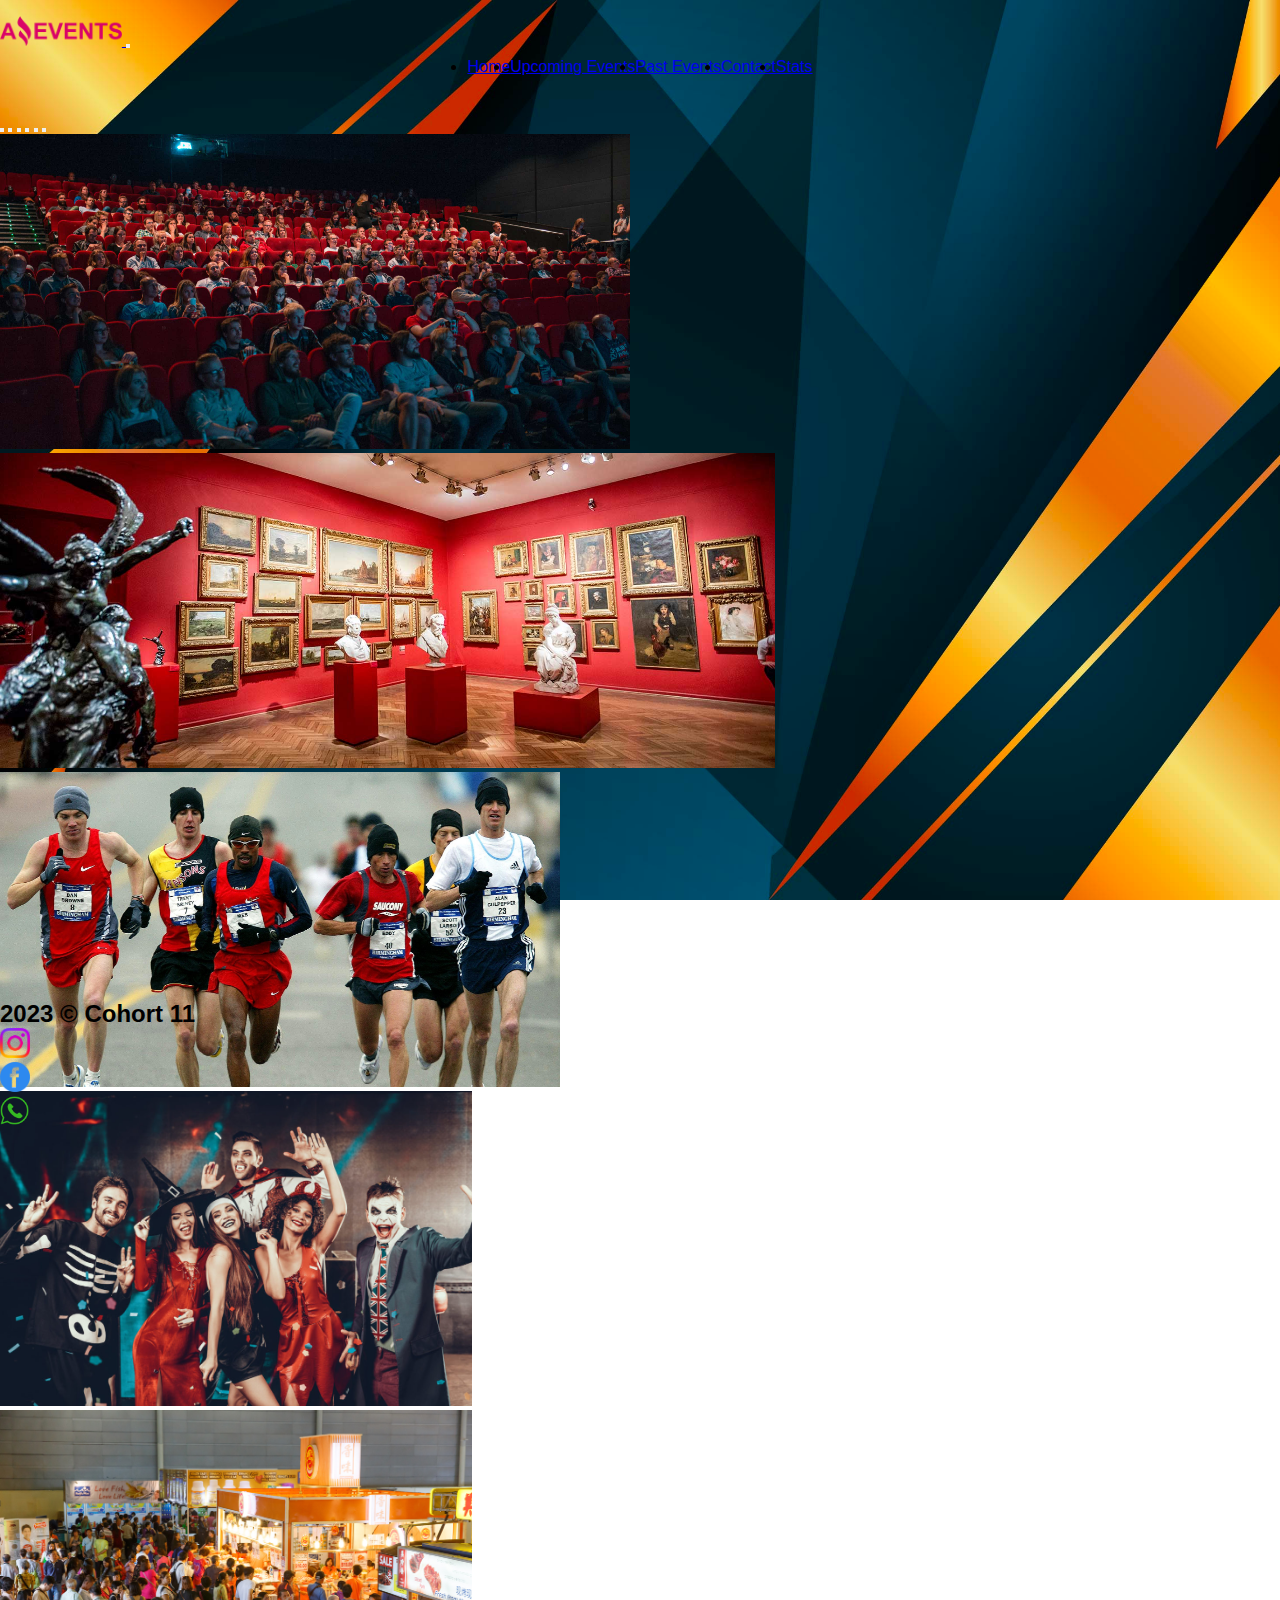
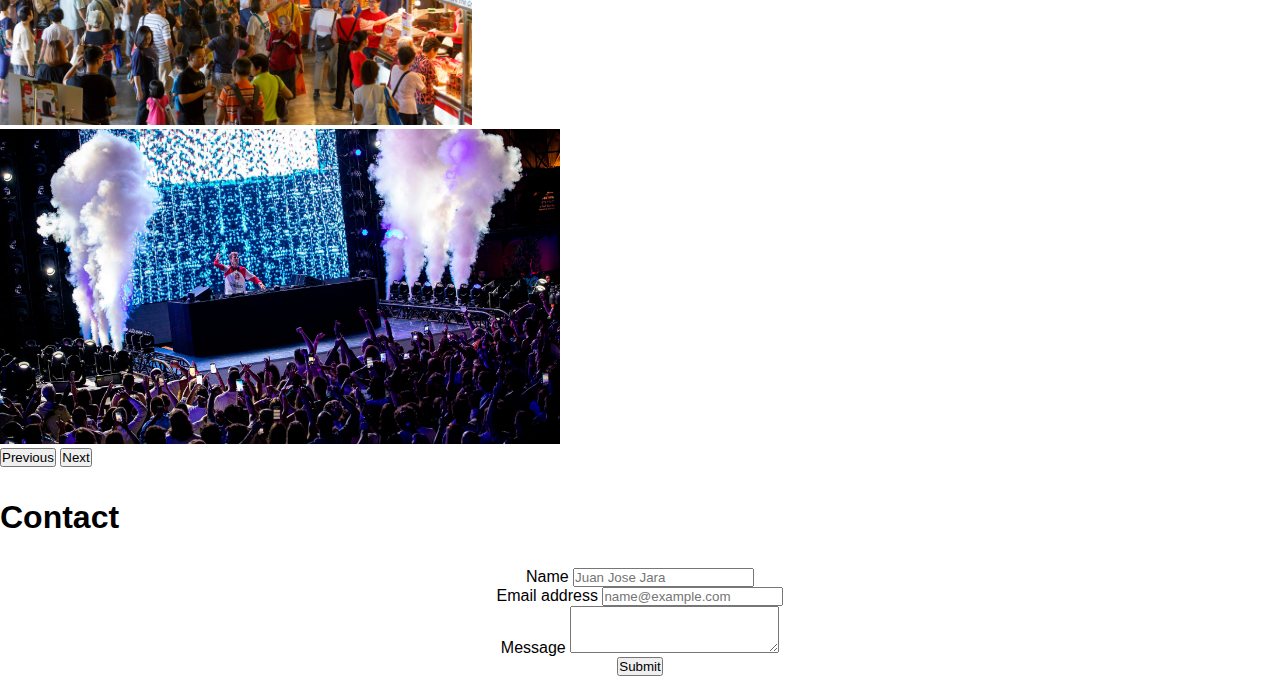
==== commit 2363905e: "Task-3" ====
--- a/pages/contact.html
+++ b/pages/contact.html
@@ -118,8 +118,7 @@
         </div>
       </div>
       <div class="container rounded w-100">
-        <div class="container-fluid py-3 my-3 rounded text-center text-bolder
-          text-warning">
+        <div class="container-fluid bg-secondary py-3 my-3 rounded text-center text-warning text-bolder">
           <h1>Contact</h1></div>
         <div class="row">
           <div class="col-sm-12 ">
@@ -146,9 +145,9 @@
               </div>
               <div class="mb-3">
                 <label class="form-label fs-3 fst-italic
-                  text-warning ">Mensaje
-                  <textarea class="form-control" id="Mensaje"
-                    rows="3"></textarea>
+                  text-warning ">Message
+                  <textarea class="form-control w-100" id="Mensaje"
+                    rows="3" cols="24"></textarea>
                 </label>
               </div>
               <button type="submit" class="btn btn-primary">Submit</button>
--- a/assets/css/style.css
+++ b/assets/css/style.css
@@ -94,7 +94,7 @@
     height: 250px !important;
     border-top-left-radius: 5px;
     border-top-right-radius: 5px;
-
+    object-fit: cover;
   }
 
   #imagen-data{
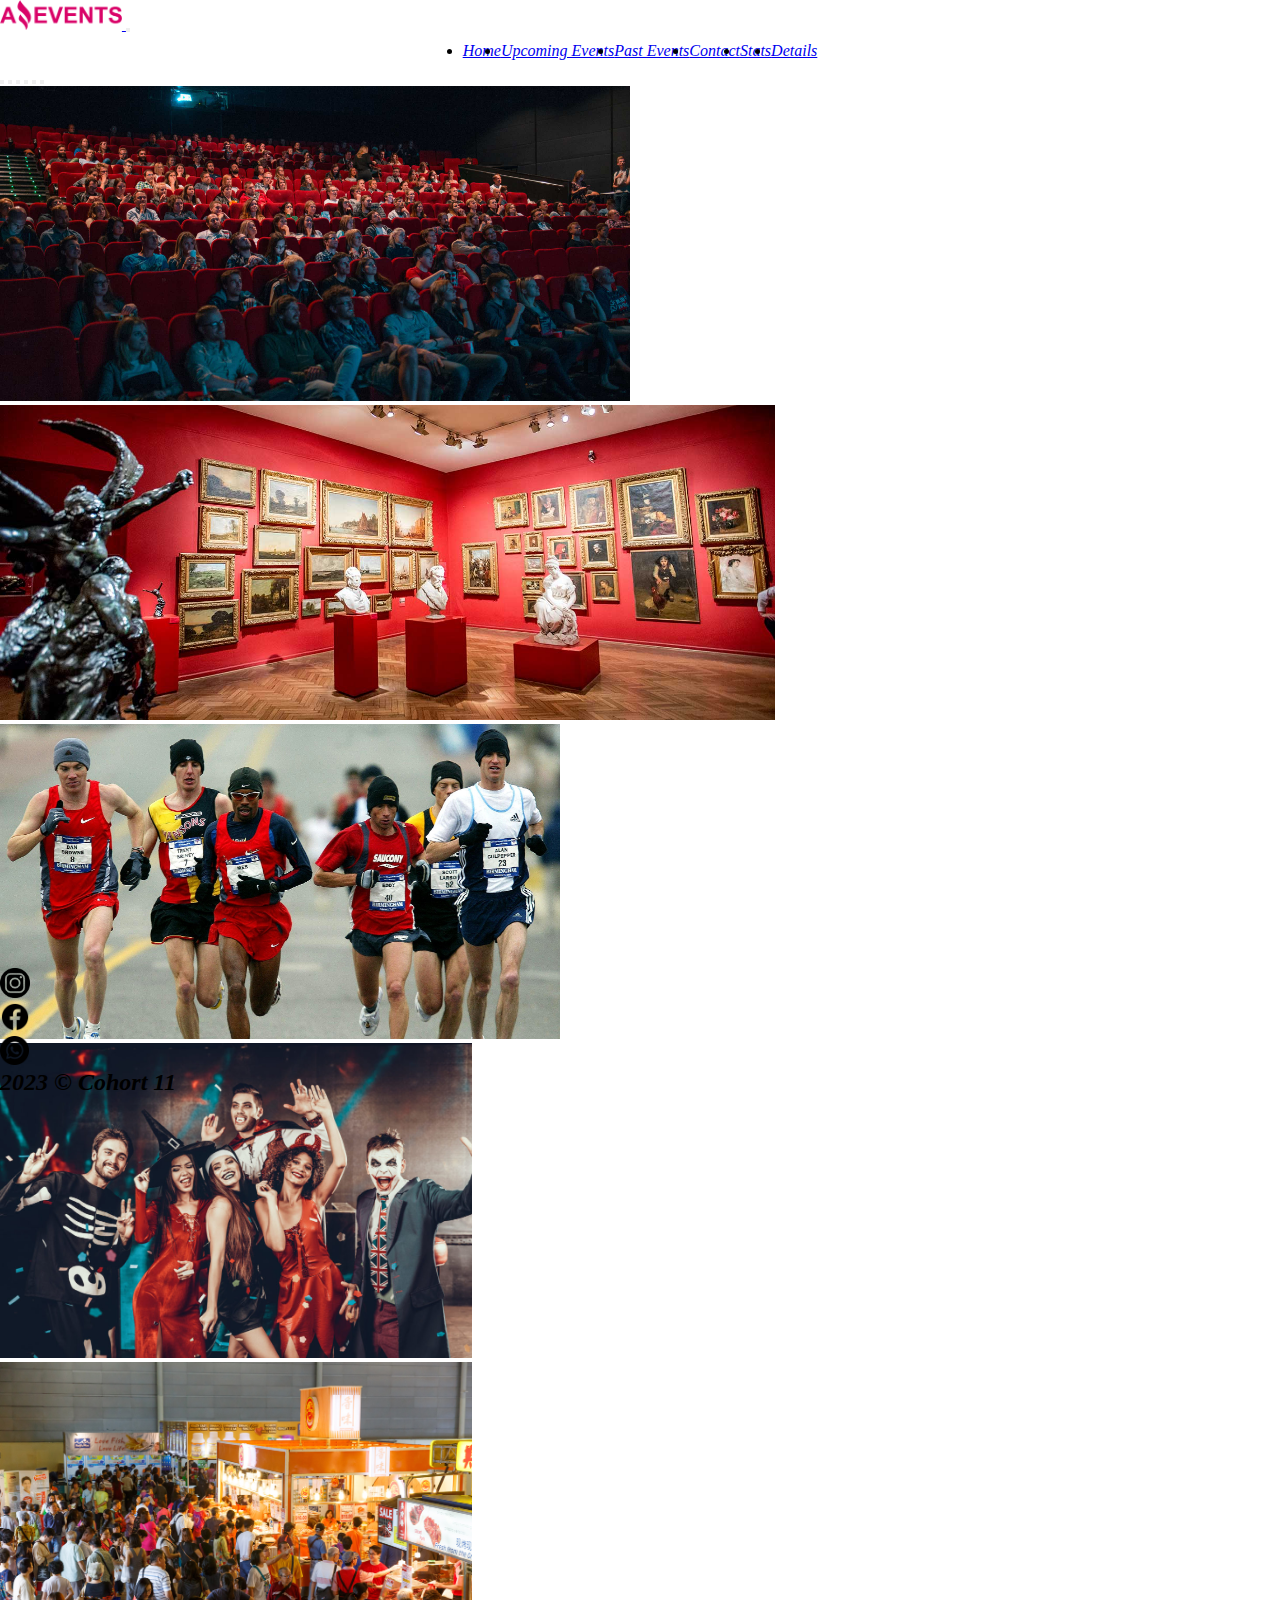
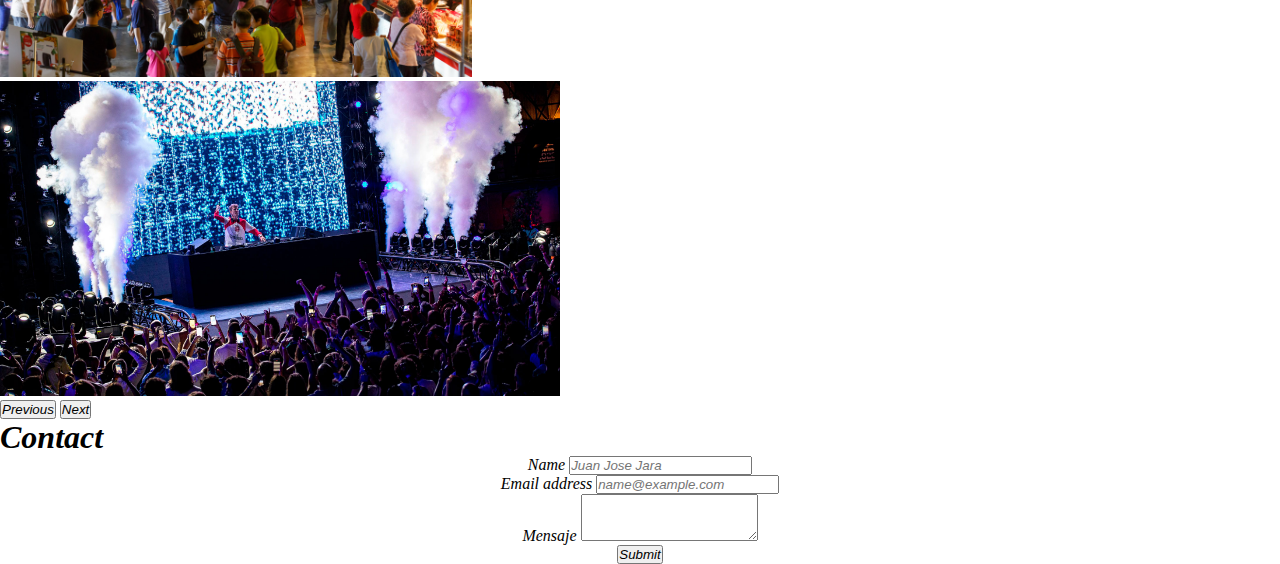
==== commit 83dd2be9: "Merge pull request #1 from djsnikeex/task-1" ====
--- a/pages/contact.html
+++ b/pages/contact.html
@@ -1,169 +1,166 @@
 <!DOCTYPE html>
 <html lang="en">
-  <head>
-    <meta charset="UTF-8">
-    <meta http-equiv="X-UA-Compatible" content="IE=edge">
-    <meta name="viewport" content="width=device-width, initial-scale=1.0">
-    <link
-      href="https://cdn.jsdelivr.net/npm/bootstrap@5.3.0-alpha1/dist/css/bootstrap.min.css"
-      rel="stylesheet"
-      integrity="sha384-GLhlTQ8iRABdZLl6O3oVMWSktQOp6b7In1Zl3/Jr59b6EGGoI1aFkw7cmDA6j6gD"
-      crossorigin="anonymous">
-    <link rel="stylesheet" href="../assets/css/style.css">
-    <link rel="icon" href="../assets/img/LogoAE-min.ico" type="image/x-icon">
-    <title>Contact - Amazing Events</title>
-  </head>
-  <body class="bg-dark d-flex flex-column w-100 h-100">
-    <header>
-      <nav class="navbar navbar-expand-lg navbar-dark">
-        <div class="container-fluid rounded">
-          <a class="navbar-brand" href="#">
-            <img src="../assets/img/LogoAE.ico" alt="Logo" height="30"
-              class="d-inline-block align-text-top">
-          </a>
-          <button class="navbar-toggler" type="button" data-bs-toggle="collapse"
-            data-bs-target="#botonera" aria-controls="botonera"
-            aria-expanded="false" aria-label="Toggle navigation">
-            <span class="navbar-toggler-icon"></span>
-          </button>
-          <div class="collapse navbar-collapse" id="botonera">
-            <ul class="navbar-nav me-auto mb-2 mb-lg-0" id="lista-botones">
-              <li class="nav-item">
-                <a class="nav-link"
-                  href="../index.html">Home</a>
-              </li>
-              <li class="nav-item">
-                <a class="nav-link"
-                  href="../pages/upcomingEvents.html">Upcoming Events</a>
-              </li>
-              <li class="nav-item">
-                <a class="nav-link" href="../pages/pastEvents.html">Past
-                  Events</a>
-              </li>
-              <li class="nav-item">
-                <a class="nav-link active" aria-current="page" href="#">Contact</a>
-              </li>
-              <li class="nav-item">
-                <a class="nav-link" href="../pages/stats.html">Stats</a>
-              </li>
-            </ul>
-          </div>
-        </div>
-      </nav>
-    </header>
-    <main>
-      <div class="container-fluid rounded" id="carousel-banner">
-        <div class="col-sm-12">
-          <div id="myCarousel" class="carousel slide" data-bs-ride="carousel">
-            <div class="carousel-indicators">
-              <button type="button" data-bs-target="#myCarousel"
-                data-bs-slide-to="0" class="active" aria-label="Slide 1"
-                aria-current="true"></button>
-              <button type="button" data-bs-target="#myCarousel"
-                data-bs-slide-to="1" aria-label="Slide 2" class=""></button>
-              <button type="button" data-bs-target="#myCarousel"
-                data-bs-slide-to="2" aria-label="Slide 3" class=""></button>
-              <button type="button" data-bs-target="#myCarousel"
-                data-bs-slide-to="3" aria-label="Slide 4" class=""></button>
-              <button type="button" data-bs-target="#myCarousel"
-                data-bs-slide-to="4" aria-label="Slide 5" class=""></button>
-              <button type="button" data-bs-target="#myCarousel"
-                data-bs-slide-to="5" aria-label="Slide 6" class=""></button>
-            </div>
-            <div class="carousel-inner">
-              <div class="carousel-item active">
-                <img src="../assets/img/carousel-cine.jpeg" class="d-block
-                  w-100"
-                  alt="banner-cine">
-              </div>
-              <div class="carousel-item">
-                <img src="../assets/img/carousel-museum.jpg" class="d-block
-                  w-100"
-                  alt="banner-museum">
-              </div>
-              <div class="carousel-item">
-                <img src="../assets/img/carousel-marathon.jpg" class="d-block
-                  w-100"
-                  alt="banner-marathon" id="banner-marathon">
-              </div>
-              <div class="carousel-item">
-                <img src="../assets/img/carousel-costume-party.jpeg"
-                  class="d-block
-                  w-100"
-                  alt="banner-costume-party" id="banner-costume-party">
-              </div>
-              <div class="carousel-item">
-                <img src="../assets/img/carousel-food-fair.jpg" class="d-block
-                  w-100"
-                  alt="banner-food-fair">
-              </div>
-              <div class="carousel-item">
-                <img src="../assets/img/carousel-concert-music.jpg"
-                  class="d-block
-                  w-100"
-                  alt="banner-concert-music">
+    <head>
+        <meta charset="UTF-8">
+        <meta http-equiv="X-UA-Compatible" content="IE=edge">
+        <meta name="viewport" content="width=device-width, initial-scale=1.0">
+        <link
+            href="https://cdn.jsdelivr.net/npm/bootstrap@5.3.0-alpha1/dist/css/bootstrap.min.css"
+            rel="stylesheet"
+            integrity="sha384-GLhlTQ8iRABdZLl6O3oVMWSktQOp6b7In1Zl3/Jr59b6EGGoI1aFkw7cmDA6j6gD"
+            crossorigin="anonymous">
+        <link rel="stylesheet" href="../assets/css/style.css">
+        <link rel="icon" href="../assets/img/LogoAE-min.ico" type="image/x-icon">
+        <title>Contact - Amazing Events</title>
+    </head>
+    <body class="bg-dark d-flex flex-column w-100 h-100">
+        <header>
+            <nav class="navbar navbar-expand-lg bg-dark navbar-dark">
+                <div class="container-fluid">
+                  <a class="navbar-brand" href="#">
+                    <img src="../assets/img/LogoAE.ico" alt="Logo" height="30"
+                      class="d-inline-block align-text-top">
+                  </a>
+                  <button class="navbar-toggler" type="button" data-bs-toggle="collapse"
+                    data-bs-target="#botonera" aria-controls="botonera"
+                    aria-expanded="false" aria-label="Toggle navigation">
+                    <span class="navbar-toggler-icon"></span>
+                  </button>
+                  <div class="collapse navbar-collapse" id="botonera">
+                    <ul class="navbar-nav me-auto mb-2 mb-lg-0" id="lista-botones">
+                      <li class="nav-item">
+                        <a class="nav-link"
+                          href="../index.html">Home</a>
+                      </li>
+                      <li class="nav-item">
+                        <a class="nav-link"
+                          href="../pages/upcomingEvents.html">Upcoming Events</a>
+                      </li>
+                      <li class="nav-item">
+                        <a class="nav-link" href="../pages/pastEvents.html">Past
+                          Events</a>
+                      </li>
+                      <li class="nav-item">
+                        <a class="nav-link active" aria-current="page" href="#">Contact</a>
+                      </li>
+                      <li class="nav-item">
+                        <a class="nav-link" href="../pages/stats.html">Stats</a>
+                      </li>
+                      <li class="nav-item">
+                        <a class="nav-link" href="../pages/details.html">Details</a>
+                      </li>
+                    </ul>
+                  </div>
+                </div>
+              </nav>  
+        </header>
+        <main>      
+          <div class="container-fluid" id="carousel-banner">
+            <div class="col-sm-12">
+              <div id="myCarousel" class="carousel slide" data-bs-ride="carousel">
+                <div class="carousel-indicators">
+                  <button type="button" data-bs-target="#myCarousel"
+                    data-bs-slide-to="0" class="active" aria-label="Slide 1"
+                    aria-current="true"></button>
+                  <button type="button" data-bs-target="#myCarousel"
+                    data-bs-slide-to="1" aria-label="Slide 2" class=""></button>
+                  <button type="button" data-bs-target="#myCarousel"
+                    data-bs-slide-to="2" aria-label="Slide 3" class=""></button>
+                  <button type="button" data-bs-target="#myCarousel"
+                    data-bs-slide-to="3" aria-label="Slide 4" class=""></button>
+                  <button type="button" data-bs-target="#myCarousel"
+                    data-bs-slide-to="4" aria-label="Slide 5" class=""></button>
+                  <button type="button" data-bs-target="#myCarousel"
+                    data-bs-slide-to="5" aria-label="Slide 6" class=""></button>
+                </div>
+                <div class="carousel-inner">
+                  <div class="carousel-item active">
+                    <img src="../assets/img/carousel-cine.jpeg" class="d-block
+                      w-100"
+                      alt="banner-cine">
+                  </div>
+                  <div class="carousel-item">
+                    <img src="../assets/img/carousel-museum.jpg" class="d-block
+                      w-100"
+                      alt="banner-museum">
+                  </div>
+                  <div class="carousel-item">
+                    <img src="../assets/img/carousel-marathon.jpg" class="d-block
+                      w-100"
+                      alt="banner-marathon" id="banner-marathon">
+                  </div>
+                  <div class="carousel-item">
+                    <img src="../assets/img/carousel-costume-party.jpeg"
+                      class="d-block
+                      w-100"
+                      alt="banner-costume-party" id="banner-costume-party">
+                  </div>
+                  <div class="carousel-item">
+                    <img src="../assets/img/carousel-food-fair.jpg" class="d-block
+                      w-100"
+                      alt="banner-food-fair">
+                  </div>
+                  <div class="carousel-item">
+                    <img src="../assets/img/carousel-concert-music.jpg"
+                      class="d-block
+                      w-100"
+                      alt="banner-concert-music">
+                  </div>
+                </div>
+                <button class="carousel-control-prev" type="button"
+                  data-bs-target="#myCarousel" data-bs-slide="prev">
+                  <span class="carousel-control-prev-icon" aria-hidden="true"></span>
+                  <span class="visually-hidden">Previous</span>
+                </button>
+                <button class="carousel-control-next" type="button"
+                  data-bs-target="#myCarousel" data-bs-slide="next">
+                  <span class="carousel-control-next-icon" aria-hidden="true"></span>
+                  <span class="visually-hidden">Next</span>
+                </button>
               </div>
             </div>
-            <button class="carousel-control-prev" type="button"
-              data-bs-target="#myCarousel" data-bs-slide="prev">
-              <span class="carousel-control-prev-icon" aria-hidden="true"></span>
-              <span class="visually-hidden">Previous</span>
-            </button>
-            <button class="carousel-control-next" type="button"
-              data-bs-target="#myCarousel" data-bs-slide="next">
-              <span class="carousel-control-next-icon" aria-hidden="true"></span>
-              <span class="visually-hidden">Next</span>
-            </button>
           </div>
-        </div>
-      </div>
-      <div class="container rounded w-100">
-        <div class="container-fluid bg-secondary py-3 my-3 rounded text-center text-warning text-bolder">
-          <h1>Contact</h1></div>
-        <div class="row">
-          <div class="col-sm-12 ">
-            <form class="formulario container-fluid rounded py-3"
-              action="#"
-              method="get">
-              <div class="mb-3">
+            <div class="container rounded bg-dark py-3 w-100">
+              <div class="container-fluid bg-secondary py-3 my-4 rounded text-center"> <h1>Contact</h1></div>
+                <div class="row ">
+                    <div class="col-sm-12 ">
+                        <form class="formulario border border-secondary rounded py-3" action="#"
+                            method="get">
+                            <div class="mb-3">
 
-                <label class="form-label fs-3 fst-italic
-                  text-warning">Name
-                  <input type="text" class="form-control"
-                    id="name"
-                    placeholder="Juan Jose Jara">
-                </label>
-              </div>
-              <div class="mb-3">
-                <label class="form-label fs-3 fst-italic
-                  text-warning">Email
-                  address
-                  <input type="email" class="form-control"
-                    id="mail"
-                    placeholder="name@example.com">
-                </label>
-              </div>
-              <div class="mb-3">
-                <label class="form-label fs-3 fst-italic
-                  text-warning ">Message
-                  <textarea class="form-control w-100" id="Mensaje"
-                    rows="3" cols="24"></textarea>
-                </label>
-              </div>
-              <button type="submit" class="btn btn-primary">Submit</button>
-            </form>
-          </div>
-        </div>
-      </div>
-
-    </main>
-    <footer class="d-flex flex-wrap justify-content-center align-items-center
-      py-3 my-4 bg-secondary justify-self-end">
-      <div class="col-md-6 col-12 d-flex justify-content-center ">
-        <span class="mb-3 mb-md-0 text-bolder text-warning"><strong>2023 ©
-            Cohort 11</strong></span>
-      </div>
-      <ul class="nav col-md-6 col-12 justify-content-center list-unstyled d-flex">
+                                <label class="form-label fs-3 fst-italic
+                                    text-warning">Name
+                                    <input type="text" class="form-control"
+                                        id="name"
+                                        placeholder="Juan Jose Jara">
+                                </label>
+                            </div>
+                            <div class="mb-3">
+                                <label class="form-label fs-3 fst-italic
+                                    text-warning">Email
+                                    address
+                                    <input type="email" class="form-control"
+                                        id="mail"
+                                        placeholder="name@example.com">
+                                </label>
+                            </div>
+                            <div class="mb-3">
+                                <label class="form-label fs-3 fst-italic
+                                    text-warning ">Mensaje
+                                    <textarea class="form-control" id="Mensaje"
+                                        rows="3"></textarea>
+                                </label>
+                            </div>
+                            <button type="submit" class="btn btn-primary">Submit</button>
+                        </form>
+                    </div>
+                </div>
+            </div>
+          
+            </main>
+            <footer class="d-flex flex-wrap justify-content-between align-items-center
+      py-3 my-4 bg-secondary">
+      <ul class="nav col-4 justify-content-center list-unstyled d-flex wrap">
         <li class="ms-3"><img src="../assets/img/IG.png" class="bi"
             height="30" alt="instagram"></li>
         <li class="ms-3"><img src="../assets/img/FB.png" class="bi"
@@ -171,11 +168,13 @@
         <li class="ms-3"><img src="../assets/img/WSP.png" class="bi"
             height="29" alt="whatsapp"></li>
       </ul>
-      
+      <div class="col-8 d-flex justify-content-center ">
+        <span class="mb-3 mb-md-0 text-bolder"><strong>2023 © Cohort 11</strong></span>
+      </div>
     </footer>
-    <script
-      src="https://cdn.jsdelivr.net/npm/bootstrap@5.3.0-alpha1/dist/js/bootstrap.bundle.min.js"
-      integrity="sha384-w76AqPfDkMBDXo30jS1Sgez6pr3x5MlQ1ZAGC+nuZB+EYdgRZgiwxhTBTkF7CXvN"
-      crossorigin="anonymous"></script>
-  </body>
-</html>+            <script
+                src="https://cdn.jsdelivr.net/npm/bootstrap@5.3.0-alpha1/dist/js/bootstrap.bundle.min.js"
+                integrity="sha384-w76AqPfDkMBDXo30jS1Sgez6pr3x5MlQ1ZAGC+nuZB+EYdgRZgiwxhTBTkF7CXvN"
+                crossorigin="anonymous"></script>
+        </body>
+    </html>--- a/assets/css/style.css
+++ b/assets/css/style.css
@@ -10,27 +10,18 @@
     margin: 0%;
     padding: 0%;
     box-sizing: border-box;
-    font-family: 'Roboto', sans-serif;
+    font-style: italic;
 }
 
     
 body {
     height: 100vh;
     width: 100vw;
-
-    background-image: url(../img/background.jpg);
-    background-size: cover;
-    background-repeat: no-repeat;
-    background-position: center;
-    background-attachment: fixed;
-    
-    
 }
 main{
     width: 100%;
     height: 100%;
     margin: 0%;
-    
 }
 .formulario{
     display: flex;
@@ -56,7 +47,6 @@
     font-weight: bolder;
     justify-content: space-between;
     align-items: center;
-    width: 100%;
 }
 
 
@@ -85,16 +75,16 @@
 }
 
 .card-group .card {
-    display: flex;
+    display: inline-block;
     width: 100%;
   }
 
   .card-img-top {
     width: 100%;
-    height: 250px !important;
+    height: 200px !important;
     border-top-left-radius: 5px;
     border-top-right-radius: 5px;
-    object-fit: cover;
+
   }
 
   #imagen-data{
@@ -123,31 +113,4 @@
 
 strong{
     font-size: 1.5rem;
-}
-
-
-.container-fluid{
-    background-image: url(../img/background-container.jpg);
-    background-size: cover;
-    background-repeat: no-repeat;
-    background-position: center;
-    background-attachment: fixed;
-    padding-top: 1rem;
-    padding-bottom: 1rem;
-}
-footer{
-    background-image: url(../img/background-container.jpg);
-    background-size: cover;
-    background-repeat: no-repeat;
-    background-position: center;
-    background-attachment: fixed;
-}
-
-.card{
-    background-image: url(../img/background-card.jpg);
-    background-repeat: no-repeat;
-    background-position: center;
-    background-size: cover;
-    background-attachment: fixed;
-    color:black;
 }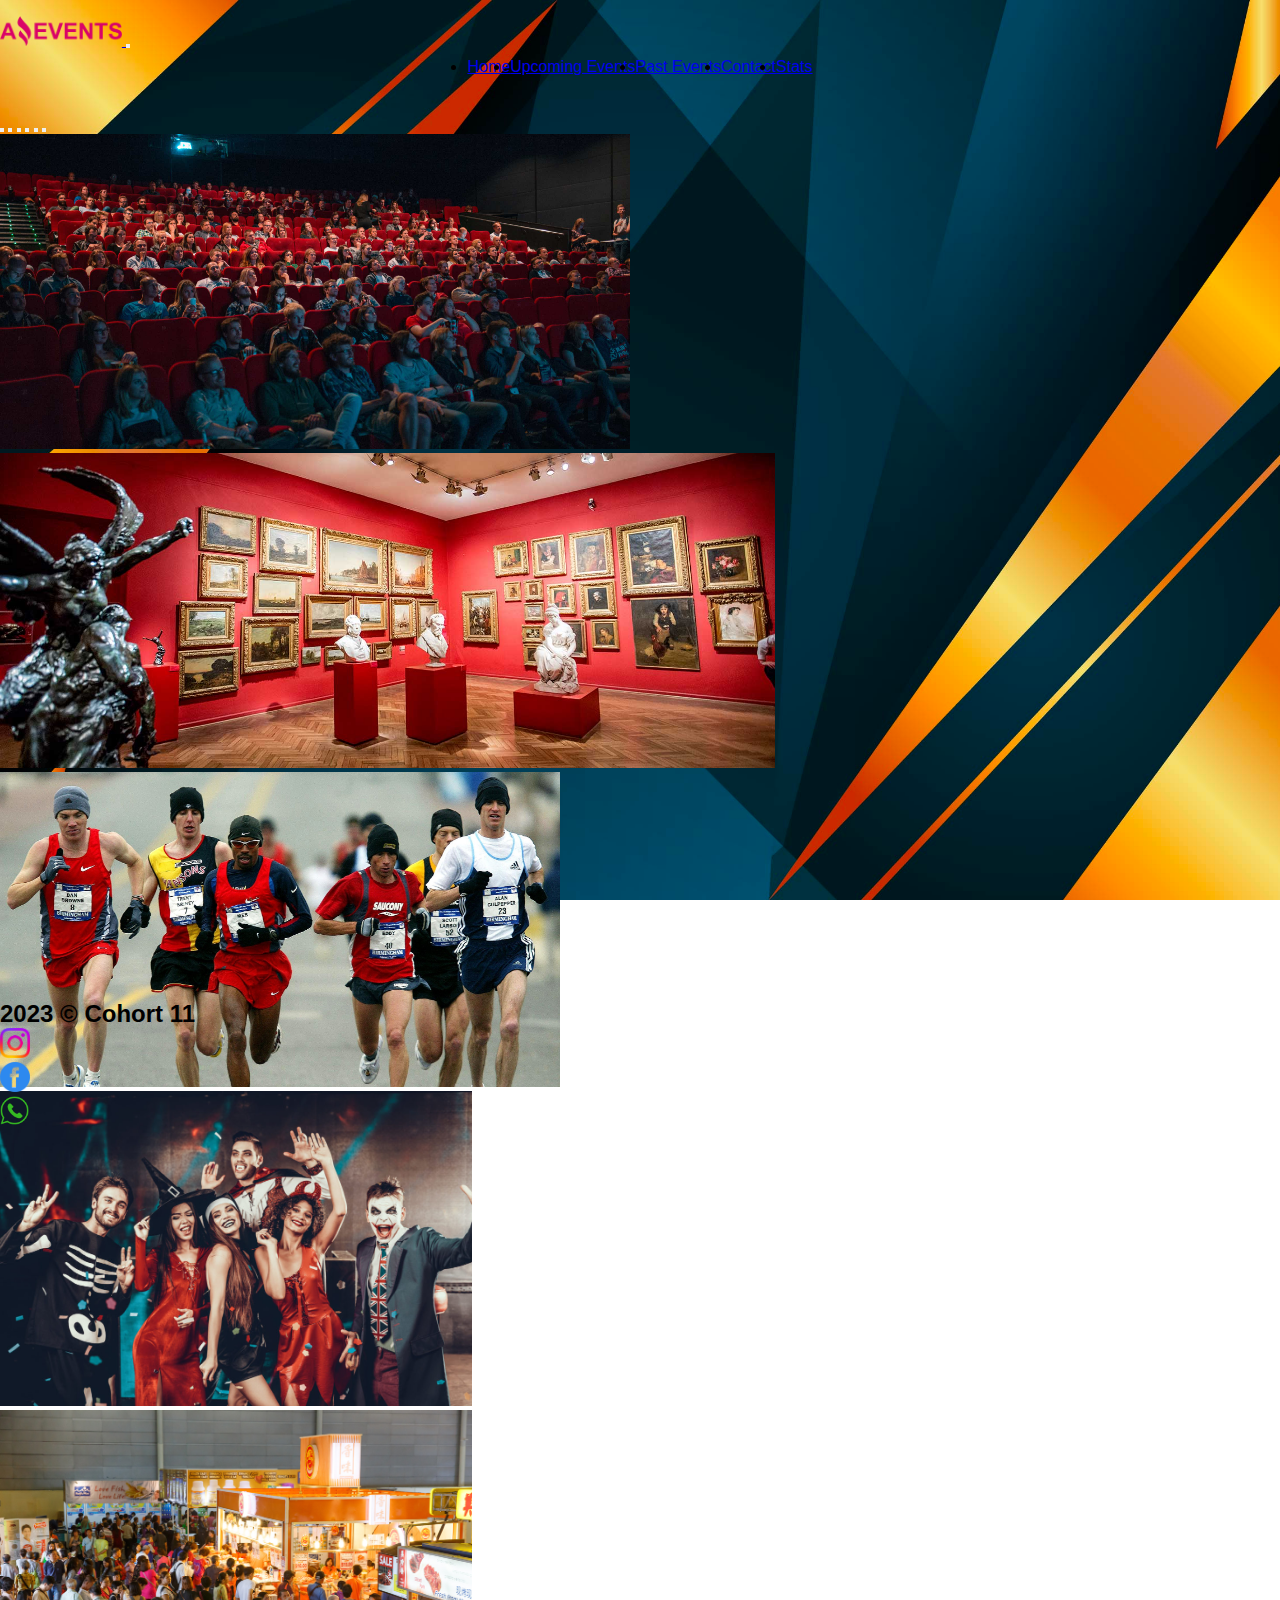
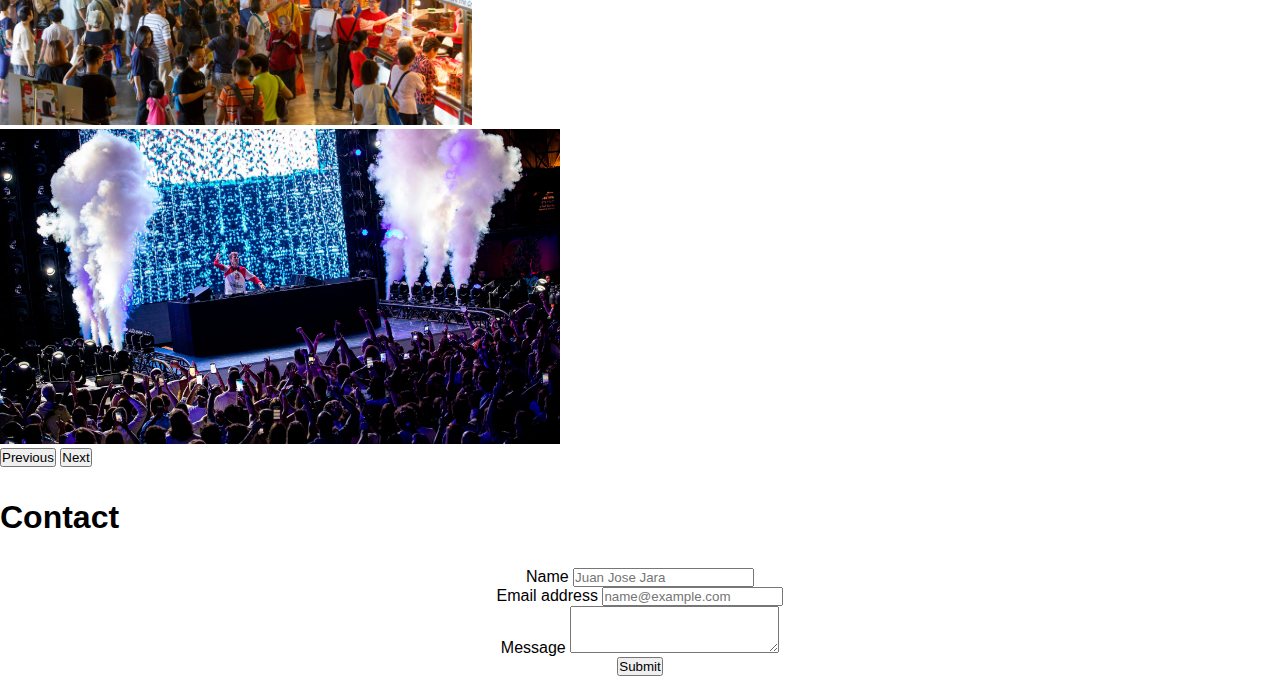
==== commit cab066ca: "Merge pull request #2 from djsnikeex/task-4" ====
--- a/pages/contact.html
+++ b/pages/contact.html
@@ -1,166 +1,169 @@
 <!DOCTYPE html>
 <html lang="en">
-    <head>
-        <meta charset="UTF-8">
-        <meta http-equiv="X-UA-Compatible" content="IE=edge">
-        <meta name="viewport" content="width=device-width, initial-scale=1.0">
-        <link
-            href="https://cdn.jsdelivr.net/npm/bootstrap@5.3.0-alpha1/dist/css/bootstrap.min.css"
-            rel="stylesheet"
-            integrity="sha384-GLhlTQ8iRABdZLl6O3oVMWSktQOp6b7In1Zl3/Jr59b6EGGoI1aFkw7cmDA6j6gD"
-            crossorigin="anonymous">
-        <link rel="stylesheet" href="../assets/css/style.css">
-        <link rel="icon" href="../assets/img/LogoAE-min.ico" type="image/x-icon">
-        <title>Contact - Amazing Events</title>
-    </head>
-    <body class="bg-dark d-flex flex-column w-100 h-100">
-        <header>
-            <nav class="navbar navbar-expand-lg bg-dark navbar-dark">
-                <div class="container-fluid">
-                  <a class="navbar-brand" href="#">
-                    <img src="../assets/img/LogoAE.ico" alt="Logo" height="30"
-                      class="d-inline-block align-text-top">
-                  </a>
-                  <button class="navbar-toggler" type="button" data-bs-toggle="collapse"
-                    data-bs-target="#botonera" aria-controls="botonera"
-                    aria-expanded="false" aria-label="Toggle navigation">
-                    <span class="navbar-toggler-icon"></span>
-                  </button>
-                  <div class="collapse navbar-collapse" id="botonera">
-                    <ul class="navbar-nav me-auto mb-2 mb-lg-0" id="lista-botones">
-                      <li class="nav-item">
-                        <a class="nav-link"
-                          href="../index.html">Home</a>
-                      </li>
-                      <li class="nav-item">
-                        <a class="nav-link"
-                          href="../pages/upcomingEvents.html">Upcoming Events</a>
-                      </li>
-                      <li class="nav-item">
-                        <a class="nav-link" href="../pages/pastEvents.html">Past
-                          Events</a>
-                      </li>
-                      <li class="nav-item">
-                        <a class="nav-link active" aria-current="page" href="#">Contact</a>
-                      </li>
-                      <li class="nav-item">
-                        <a class="nav-link" href="../pages/stats.html">Stats</a>
-                      </li>
-                      <li class="nav-item">
-                        <a class="nav-link" href="../pages/details.html">Details</a>
-                      </li>
-                    </ul>
-                  </div>
-                </div>
-              </nav>  
-        </header>
-        <main>      
-          <div class="container-fluid" id="carousel-banner">
-            <div class="col-sm-12">
-              <div id="myCarousel" class="carousel slide" data-bs-ride="carousel">
-                <div class="carousel-indicators">
-                  <button type="button" data-bs-target="#myCarousel"
-                    data-bs-slide-to="0" class="active" aria-label="Slide 1"
-                    aria-current="true"></button>
-                  <button type="button" data-bs-target="#myCarousel"
-                    data-bs-slide-to="1" aria-label="Slide 2" class=""></button>
-                  <button type="button" data-bs-target="#myCarousel"
-                    data-bs-slide-to="2" aria-label="Slide 3" class=""></button>
-                  <button type="button" data-bs-target="#myCarousel"
-                    data-bs-slide-to="3" aria-label="Slide 4" class=""></button>
-                  <button type="button" data-bs-target="#myCarousel"
-                    data-bs-slide-to="4" aria-label="Slide 5" class=""></button>
-                  <button type="button" data-bs-target="#myCarousel"
-                    data-bs-slide-to="5" aria-label="Slide 6" class=""></button>
-                </div>
-                <div class="carousel-inner">
-                  <div class="carousel-item active">
-                    <img src="../assets/img/carousel-cine.jpeg" class="d-block
-                      w-100"
-                      alt="banner-cine">
-                  </div>
-                  <div class="carousel-item">
-                    <img src="../assets/img/carousel-museum.jpg" class="d-block
-                      w-100"
-                      alt="banner-museum">
-                  </div>
-                  <div class="carousel-item">
-                    <img src="../assets/img/carousel-marathon.jpg" class="d-block
-                      w-100"
-                      alt="banner-marathon" id="banner-marathon">
-                  </div>
-                  <div class="carousel-item">
-                    <img src="../assets/img/carousel-costume-party.jpeg"
-                      class="d-block
-                      w-100"
-                      alt="banner-costume-party" id="banner-costume-party">
-                  </div>
-                  <div class="carousel-item">
-                    <img src="../assets/img/carousel-food-fair.jpg" class="d-block
-                      w-100"
-                      alt="banner-food-fair">
-                  </div>
-                  <div class="carousel-item">
-                    <img src="../assets/img/carousel-concert-music.jpg"
-                      class="d-block
-                      w-100"
-                      alt="banner-concert-music">
-                  </div>
-                </div>
-                <button class="carousel-control-prev" type="button"
-                  data-bs-target="#myCarousel" data-bs-slide="prev">
-                  <span class="carousel-control-prev-icon" aria-hidden="true"></span>
-                  <span class="visually-hidden">Previous</span>
-                </button>
-                <button class="carousel-control-next" type="button"
-                  data-bs-target="#myCarousel" data-bs-slide="next">
-                  <span class="carousel-control-next-icon" aria-hidden="true"></span>
-                  <span class="visually-hidden">Next</span>
-                </button>
+  <head>
+    <meta charset="UTF-8">
+    <meta http-equiv="X-UA-Compatible" content="IE=edge">
+    <meta name="viewport" content="width=device-width, initial-scale=1.0">
+    <link
+      href="https://cdn.jsdelivr.net/npm/bootstrap@5.3.0-alpha1/dist/css/bootstrap.min.css"
+      rel="stylesheet"
+      integrity="sha384-GLhlTQ8iRABdZLl6O3oVMWSktQOp6b7In1Zl3/Jr59b6EGGoI1aFkw7cmDA6j6gD"
+      crossorigin="anonymous">
+    <link rel="stylesheet" href="../assets/css/style.css">
+    <link rel="icon" href="../assets/img/LogoAE-min.ico" type="image/x-icon">
+    <title>Contact - Amazing Events</title>
+  </head>
+  <body class="bg-dark d-flex flex-column w-100 h-100">
+    <header>
+      <nav class="navbar navbar-expand-lg navbar-dark">
+        <div class="container-fluid rounded">
+          <a class="navbar-brand" href="#">
+            <img src="../assets/img/LogoAE.ico" alt="Logo" height="30"
+              class="d-inline-block align-text-top">
+          </a>
+          <button class="navbar-toggler" type="button" data-bs-toggle="collapse"
+            data-bs-target="#botonera" aria-controls="botonera"
+            aria-expanded="false" aria-label="Toggle navigation">
+            <span class="navbar-toggler-icon"></span>
+          </button>
+          <div class="collapse navbar-collapse" id="botonera">
+            <ul class="navbar-nav me-auto mb-2 mb-lg-0" id="lista-botones">
+              <li class="nav-item">
+                <a class="nav-link"
+                  href="../index.html">Home</a>
+              </li>
+              <li class="nav-item">
+                <a class="nav-link"
+                  href="../pages/upcomingEvents.html">Upcoming Events</a>
+              </li>
+              <li class="nav-item">
+                <a class="nav-link" href="../pages/pastEvents.html">Past
+                  Events</a>
+              </li>
+              <li class="nav-item">
+                <a class="nav-link active" aria-current="page" href="#">Contact</a>
+              </li>
+              <li class="nav-item">
+                <a class="nav-link" href="../pages/stats.html">Stats</a>
+              </li>
+            </ul>
+          </div>
+        </div>
+      </nav>
+    </header>
+    <main>
+      <div class="container-fluid rounded" id="carousel-banner">
+        <div class="col-sm-12">
+          <div id="myCarousel" class="carousel slide" data-bs-ride="carousel">
+            <div class="carousel-indicators">
+              <button type="button" data-bs-target="#myCarousel"
+                data-bs-slide-to="0" class="active" aria-label="Slide 1"
+                aria-current="true"></button>
+              <button type="button" data-bs-target="#myCarousel"
+                data-bs-slide-to="1" aria-label="Slide 2" class=""></button>
+              <button type="button" data-bs-target="#myCarousel"
+                data-bs-slide-to="2" aria-label="Slide 3" class=""></button>
+              <button type="button" data-bs-target="#myCarousel"
+                data-bs-slide-to="3" aria-label="Slide 4" class=""></button>
+              <button type="button" data-bs-target="#myCarousel"
+                data-bs-slide-to="4" aria-label="Slide 5" class=""></button>
+              <button type="button" data-bs-target="#myCarousel"
+                data-bs-slide-to="5" aria-label="Slide 6" class=""></button>
+            </div>
+            <div class="carousel-inner">
+              <div class="carousel-item active">
+                <img src="../assets/img/carousel-cine.jpeg" class="d-block
+                  w-100"
+                  alt="banner-cine">
+              </div>
+              <div class="carousel-item">
+                <img src="../assets/img/carousel-museum.jpg" class="d-block
+                  w-100"
+                  alt="banner-museum">
+              </div>
+              <div class="carousel-item">
+                <img src="../assets/img/carousel-marathon.jpg" class="d-block
+                  w-100"
+                  alt="banner-marathon" id="banner-marathon">
+              </div>
+              <div class="carousel-item">
+                <img src="../assets/img/carousel-costume-party.jpeg"
+                  class="d-block
+                  w-100"
+                  alt="banner-costume-party" id="banner-costume-party">
+              </div>
+              <div class="carousel-item">
+                <img src="../assets/img/carousel-food-fair.jpg" class="d-block
+                  w-100"
+                  alt="banner-food-fair">
+              </div>
+              <div class="carousel-item">
+                <img src="../assets/img/carousel-concert-music.jpg"
+                  class="d-block
+                  w-100"
+                  alt="banner-concert-music">
               </div>
             </div>
+            <button class="carousel-control-prev" type="button"
+              data-bs-target="#myCarousel" data-bs-slide="prev">
+              <span class="carousel-control-prev-icon" aria-hidden="true"></span>
+              <span class="visually-hidden">Previous</span>
+            </button>
+            <button class="carousel-control-next" type="button"
+              data-bs-target="#myCarousel" data-bs-slide="next">
+              <span class="carousel-control-next-icon" aria-hidden="true"></span>
+              <span class="visually-hidden">Next</span>
+            </button>
           </div>
-            <div class="container rounded bg-dark py-3 w-100">
-              <div class="container-fluid bg-secondary py-3 my-4 rounded text-center"> <h1>Contact</h1></div>
-                <div class="row ">
-                    <div class="col-sm-12 ">
-                        <form class="formulario border border-secondary rounded py-3" action="#"
-                            method="get">
-                            <div class="mb-3">
+        </div>
+      </div>
+      <div class="container rounded w-100">
+        <div class="container-fluid bg-secondary py-3 my-3 rounded text-center text-warning text-bolder">
+          <h1>Contact</h1></div>
+        <div class="row">
+          <div class="col-sm-12 ">
+            <form class="formulario container-fluid rounded py-3"
+              action="#"
+              method="get">
+              <div class="mb-3">
 
-                                <label class="form-label fs-3 fst-italic
-                                    text-warning">Name
-                                    <input type="text" class="form-control"
-                                        id="name"
-                                        placeholder="Juan Jose Jara">
-                                </label>
-                            </div>
-                            <div class="mb-3">
-                                <label class="form-label fs-3 fst-italic
-                                    text-warning">Email
-                                    address
-                                    <input type="email" class="form-control"
-                                        id="mail"
-                                        placeholder="name@example.com">
-                                </label>
-                            </div>
-                            <div class="mb-3">
-                                <label class="form-label fs-3 fst-italic
-                                    text-warning ">Mensaje
-                                    <textarea class="form-control" id="Mensaje"
-                                        rows="3"></textarea>
-                                </label>
-                            </div>
-                            <button type="submit" class="btn btn-primary">Submit</button>
-                        </form>
-                    </div>
-                </div>
-            </div>
-          
-            </main>
-            <footer class="d-flex flex-wrap justify-content-between align-items-center
-      py-3 my-4 bg-secondary">
-      <ul class="nav col-4 justify-content-center list-unstyled d-flex wrap">
+                <label class="form-label fs-3 fst-italic
+                  text-warning">Name
+                  <input type="text" class="form-control"
+                    id="name"
+                    placeholder="Juan Jose Jara">
+                </label>
+              </div>
+              <div class="mb-3">
+                <label class="form-label fs-3 fst-italic
+                  text-warning">Email
+                  address
+                  <input type="email" class="form-control"
+                    id="mail"
+                    placeholder="name@example.com">
+                </label>
+              </div>
+              <div class="mb-3">
+                <label class="form-label fs-3 fst-italic
+                  text-warning ">Message
+                  <textarea class="form-control w-100" id="Mensaje"
+                    rows="3" cols="24"></textarea>
+                </label>
+              </div>
+              <button type="submit" class="btn btn-primary">Submit</button>
+            </form>
+          </div>
+        </div>
+      </div>
+
+    </main>
+    <footer class="d-flex flex-wrap justify-content-center align-items-center
+      py-3 my-4 bg-secondary justify-self-end">
+      <div class="col-md-6 col-12 d-flex justify-content-center ">
+        <span class="mb-3 mb-md-0 text-bolder text-warning"><strong>2023 ©
+            Cohort 11</strong></span>
+      </div>
+      <ul class="nav col-md-6 col-12 justify-content-center list-unstyled d-flex">
         <li class="ms-3"><img src="../assets/img/IG.png" class="bi"
             height="30" alt="instagram"></li>
         <li class="ms-3"><img src="../assets/img/FB.png" class="bi"
@@ -168,13 +171,11 @@
         <li class="ms-3"><img src="../assets/img/WSP.png" class="bi"
             height="29" alt="whatsapp"></li>
       </ul>
-      <div class="col-8 d-flex justify-content-center ">
-        <span class="mb-3 mb-md-0 text-bolder"><strong>2023 © Cohort 11</strong></span>
-      </div>
+      
     </footer>
-            <script
-                src="https://cdn.jsdelivr.net/npm/bootstrap@5.3.0-alpha1/dist/js/bootstrap.bundle.min.js"
-                integrity="sha384-w76AqPfDkMBDXo30jS1Sgez6pr3x5MlQ1ZAGC+nuZB+EYdgRZgiwxhTBTkF7CXvN"
-                crossorigin="anonymous"></script>
-        </body>
-    </html>+    <script
+      src="https://cdn.jsdelivr.net/npm/bootstrap@5.3.0-alpha1/dist/js/bootstrap.bundle.min.js"
+      integrity="sha384-w76AqPfDkMBDXo30jS1Sgez6pr3x5MlQ1ZAGC+nuZB+EYdgRZgiwxhTBTkF7CXvN"
+      crossorigin="anonymous"></script>
+  </body>
+</html>--- a/assets/css/style.css
+++ b/assets/css/style.css
@@ -10,18 +10,27 @@
     margin: 0%;
     padding: 0%;
     box-sizing: border-box;
-    font-style: italic;
+    font-family: 'Roboto', sans-serif;
 }
 
     
 body {
     height: 100vh;
     width: 100vw;
+
+    background-image: url(../img/background.jpg);
+    background-size: cover;
+    background-repeat: no-repeat;
+    background-position: center;
+    background-attachment: fixed;
+    
+    
 }
 main{
     width: 100%;
     height: 100%;
     margin: 0%;
+    
 }
 .formulario{
     display: flex;
@@ -47,6 +56,7 @@
     font-weight: bolder;
     justify-content: space-between;
     align-items: center;
+    width: 100%;
 }
 
 
@@ -75,16 +85,16 @@
 }
 
 .card-group .card {
-    display: inline-block;
+    display: flex;
     width: 100%;
   }
 
   .card-img-top {
     width: 100%;
-    height: 200px !important;
+    height: 250px !important;
     border-top-left-radius: 5px;
     border-top-right-radius: 5px;
-
+    object-fit: cover;
   }
 
   #imagen-data{
@@ -113,4 +123,37 @@
 
 strong{
     font-size: 1.5rem;
+}
+
+
+.container-fluid{
+    background-image: url(../img/background-container.jpg);
+    background-size: cover;
+    background-repeat: no-repeat;
+    background-position: center;
+    background-attachment: fixed;
+    padding-top: 1rem;
+    padding-bottom: 1rem;
+}
+footer{
+    background-image: url(../img/background-container.jpg);
+    background-size: cover;
+    background-repeat: no-repeat;
+    background-position: center;
+    background-attachment: fixed;
+}
+
+.card{
+    background-image: url(../img/background-card.jpg);
+    background-repeat: no-repeat;
+    background-position: center;
+    background-size: cover;
+    background-attachment: fixed;
+    color:black;
+}
+
+#imagen-data{
+    object-fit: cover;
+    object-position: 0% 0%;
+    width: 100%;
 }